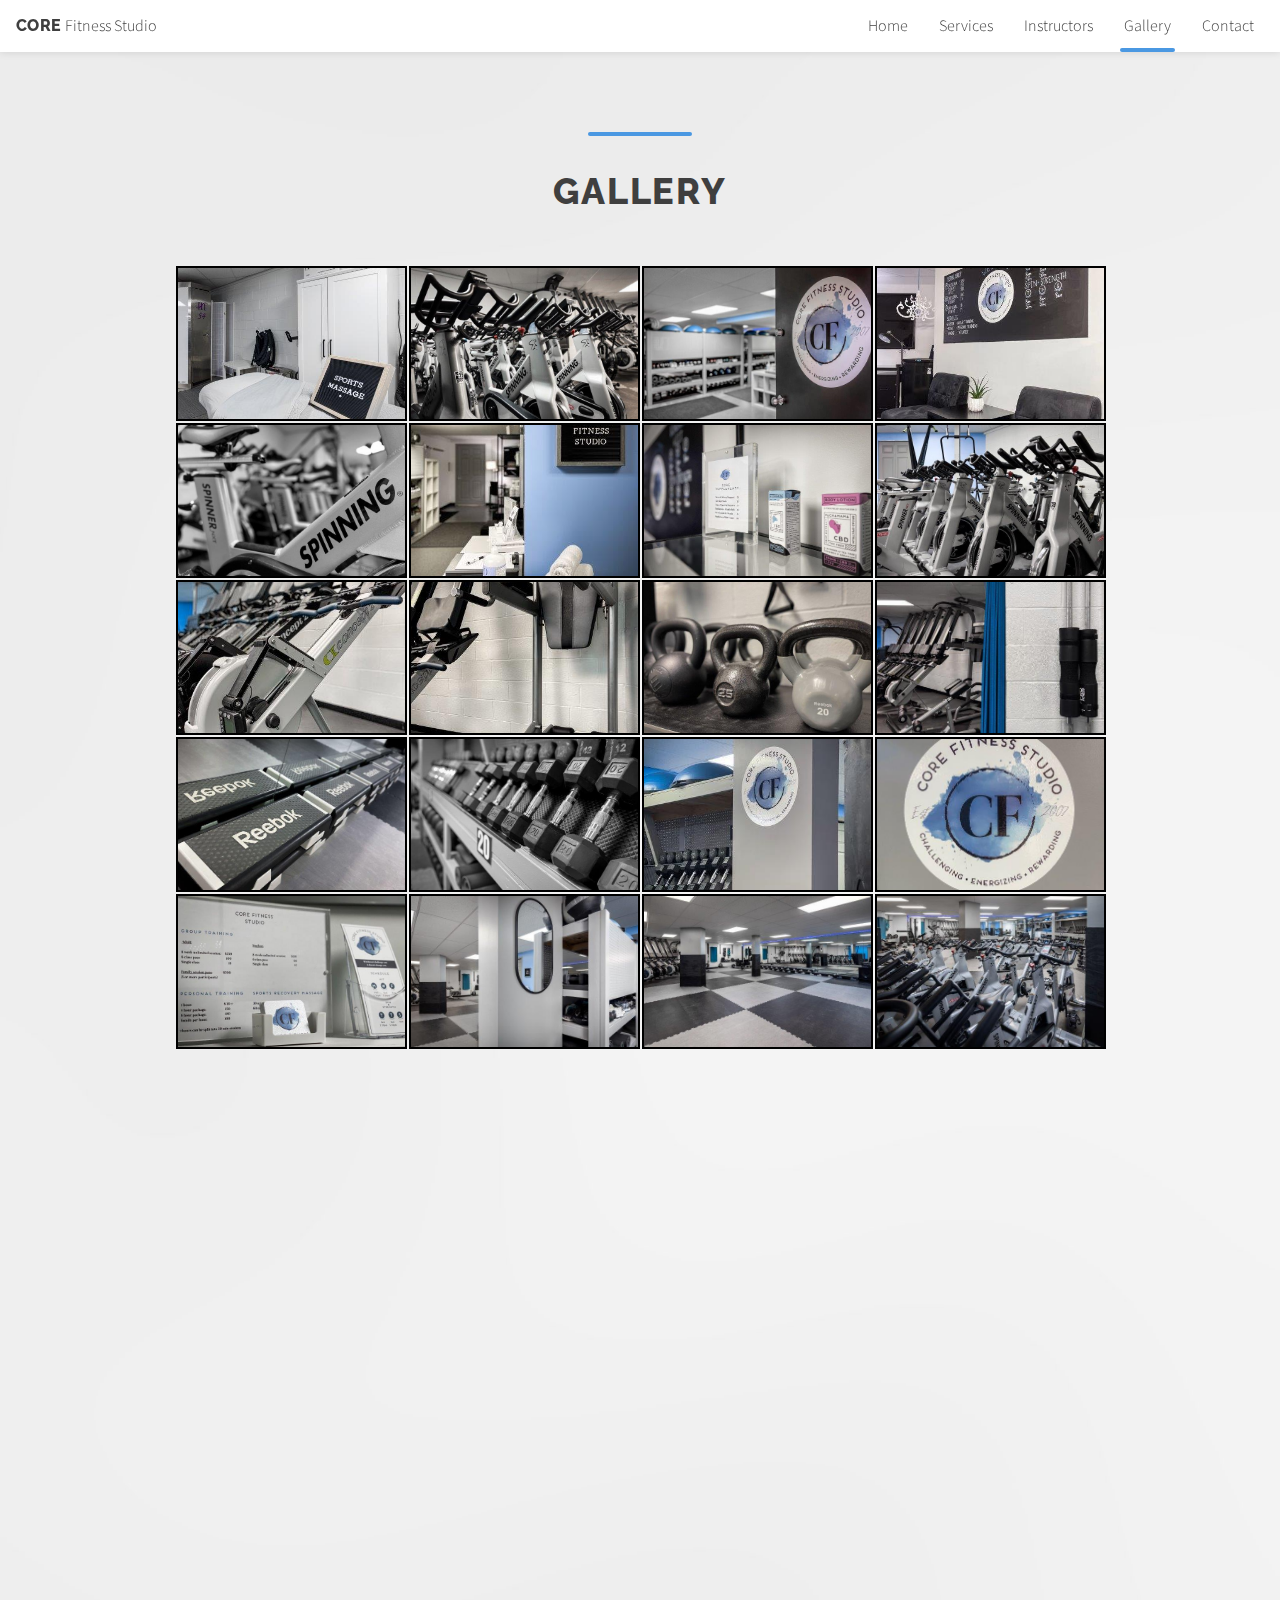
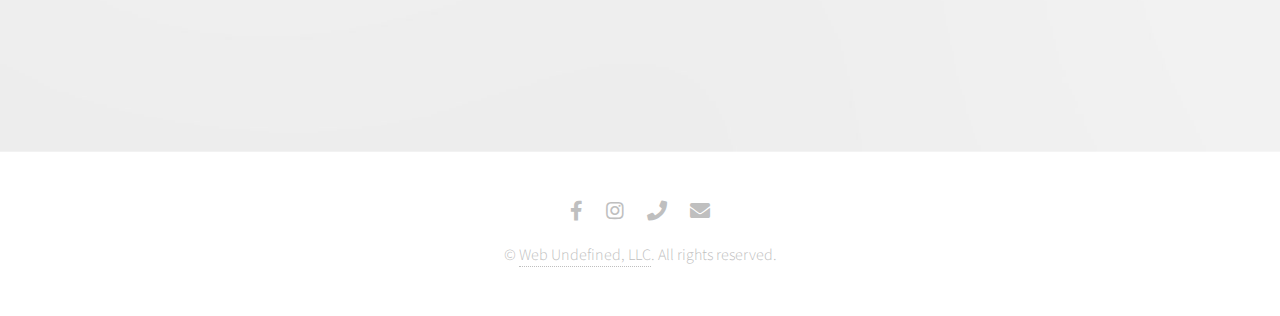
==== gallery.html @ 73e8471c "initial build" ====
<!DOCTYPE HTML>
<html>

<head>
	<title>Core Fitness Studio - Services</title>
	<meta charset="utf-8" />
	<meta name="viewport" content="width=device-width, initial-scale=1, user-scalable=no" />
	<link rel="stylesheet" href="assets/css/main.css" />
	<link rel="shortcut icon" type="image/png" href="images/tabIcon.png" />

	<!-- nanogallery2 -->
	<link href="assets/css/nanogallery2.min.css" rel="stylesheet" type="text/css">
</head>

<body class="is-preload">

	<!-- Wrapper -->
	<div id="wrapper">

		<!-- Header -->
		<header id="header">

			<!-- Logo -->
			<div class="logo">
				<a href="index.html"><strong>Core</strong> Fitness Studio</a>
			</div>

			<!-- Nav -->
			<nav id="nav">
				<ul>
					<li><a href="index.html">Home</a></li>
					<li><a href="services.html">Services</a></li>
					<li><a href="index.html#instructors" class="scrolly">Instructors</a></li>
					<li class="current"><a href="gallery.html">Gallery</a></li>
					<li><a href="index.html#contactScoll" class="scrolly">Contact</a></li>
				</ul>
			</nav>

		</header>

		<!-- Section -->
		<section class="main alt lessTop" id="first">
			<header>
				<h2>Gallery</h2>
			</header>
			<div class="inner">
				<div class="container " id="gallery">
					<div id="nanogallery2" data-nanogallery2='{
						  "thumbnailHeight":  ' auto', "thumbnailWidth" : 'auto' }'>
						<a href="images/massage1.jpg" data-ngThumb="images/thumbs/massage1thumb.jpg"></a>
						<a href="images/spin1.jpg" data-ngThumb="images/thumbs/spin1thumb.jpg"></a>
						<a href="images/pic1.jpg" data-ngThumb="images/thumbs/pic1thumb.jpg"></a>
						<a href="images/pic4.jpg" data-ngThumb="images/thumbs/pic4thumb.jpg"></a>
						<a href="images/pic5.jpg" data-ngThumb="images/thumbs/pic5thumb.jpg"></a>
						<a href="images/2.jpg" data-ngThumb="images/thumbs/2thumb.jpg"></a>
						<a href="images/3.jpg" data-ngThumb="images/thumbs/3thumb.jpg"></a>
						<a href="images/6.jpg" data-ngThumb="images/thumbs/6thumb.jpg"></a>
						<a href="images/7.jpg" data-ngThumb="images/thumbs/7thumb.jpg"></a>
						<a href="images/8.jpg" data-ngThumb="images/thumbs/8thumb.jpg"></a>
						<a href="images/9.jpg" data-ngThumb="images/thumbs/9thumb.jpg"></a>
						<a href="images/10.jpg" data-ngThumb="images/thumbs/10thumb.jpg"></a>
						<a href="images/11.jpg" data-ngThumb="images/thumbs/11thumb.jpg"></a>
						<a href="images/12.jpg" data-ngThumb="images/thumbs/12thumb.jpg"></a>
						<a href="images/13.jpg" data-ngThumb="images/thumbs/13thumb.jpg"></a>
						<a href="images/14.jpg" data-ngThumb="images/thumbs/14thumb.jpg"></a>
						<a href="images/15.jpg" data-ngThumb="images/thumbs/15thumb.jpg"></a>
						<a href="images/16.jpg" data-ngThumb="images/thumbs/16thumb.jpg"></a>
						<a href="images/17.jpg" data-ngThumb="images/thumbs/17thumb.jpg"></a>
						<a href="images/18.jpg" data-ngThumb="images/thumbs/18thumb.jpg"></a>
						<a href="images/19.jpg" data-ngThumb="images/thumbs/19thumb.jpg"></a>

						<a href="images/20.jpg" data-ngThumb="images/thumbs/20thumb.jpg"></a>
						<a href="images/21.jpg" data-ngThumb="images/thumbs/21thumb.jpg"></a>
						<a href="images/22.jpg" data-ngThumb="images/thumbs/22thumb.jpg"></a>
						<a href="images/23.jpg" data-ngThumb="images/thumbs/23thumb.jpg"></a>
						<a href="images/24.jpg" data-ngThumb="images/thumbs/24thumb.jpg"></a>
						<a href="images/25.jpg" data-ngThumb="images/thumbs/25thumb.jpg"></a>
						<a href="images/26.jpg" data-ngThumb="images/thumbs/26thumb.jpg"></a>
						<a href="images/27.jpg" data-ngThumb="images/thumbs/27thumb.jpg"></a>
						<a href="images/28.jpg" data-ngThumb="images/thumbs/28thumb.jpg"></a>
						<a href="images/29.jpg" data-ngThumb="images/thumbs/29thumb.jpg"></a>

						<a href="images/30.jpg" data-ngThumb="images/thumbs/30thumb.jpg"></a>
						<a href="images/31.jpg" data-ngThumb="images/thumbs/31thumb.jpg"></a>
						<a href="images/32.jpg" data-ngThumb="images/thumbs/32thumb.jpg"></a>
						<a href="images/33.jpg" data-ngThumb="images/thumbs/33thumb.jpg"></a>
						<a href="images/34.jpg" data-ngThumb="images/thumbs/34thumb.jpg"></a>
					</div>
				</div>
			</div>
		</section>

		<!-- Footer -->
		<footer id="footer">
			<ul class="icons">
				<li><a href="https://www.facebook.com/CoreFitnessoh-105194498382341"
						class="icon brands alt fa-facebook-f"><span class="label">Facebook</span></a></li>
				<li><a href="https://www.instagram.com/corefitness.oh/" class="icon brands alt fa-instagram"><span
							class="label">Instagram</span></a></li>
				<li><a href="tel:3307147379"
						onclick="ga('send', 'event', { eventCategory: 'Contact', eventAction: 'Call', eventLabel: 'Mobile Button'});"
						class="icon solid alt fa-phone"><span class="label">Phone</span></a></li>
				<li><a href="https://mail.google.com/mail/?view=cm&fs=1&to=corefitnessstudio@protonmail.com&su=Subject&body=Body"
						class="icon solid alt fa-envelope"><span class="label">Email</span></a></li>
			</ul>
			<p class="copyright">&copy; <a href="https://www.webundefined.com/">Web Undefined, LLC</a>. All rights
				reserved.</p>
		</footer>

	</div>

	<!-- Scripts -->
	<script src="assets/js/jquery.min.js"></script>
	<script src="assets/js/jquery.dropotron.min.js"></script>
	<script src="assets/js/jquery.scrollex.min.js"></script>
	<script src="assets/js/jquery.scrolly.min.js"></script>
	<script src="assets/js/browser.min.js"></script>
	<script src="assets/js/breakpoints.min.js"></script>
	<script src="assets/js/util.js"></script>
	<script src="assets/js/main.js"></script>
	<script type="text/javascript" src="assets/js/jquery.nanogallery2.min.js"></script>

</body>

</html>
---- assets/css/main.css ----
@import url(fontawesome-all.min.css);
@import url("https://fonts.googleapis.com/css?family=Raleway:800|Source+Sans+Pro:300,300i,600,600i");

html,
body,
div,
span,
applet,
object,
iframe,
h1,
h2,
h3,
h4,
h5,
h6,
p,
blockquote,
pre,
a,
abbr,
acronym,
address,
big,
cite,
code,
del,
dfn,
em,
img,
ins,
kbd,
q,
s,
samp,
small,
strike,
strong,
sub,
sup,
tt,
var,
b,
u,
i,
center,
dl,
dt,
dd,
ol,
ul,
li,
fieldset,
form,
label,
legend,
table,
caption,
tbody,
tfoot,
thead,
tr,
th,
td,
article,
aside,
canvas,
details,
embed,
figure,
figcaption,
footer,
header,
hgroup,
menu,
nav,
output,
ruby,
section,
summary,
time,
mark,
audio,
video {
    margin: 0;
    padding: 0;
    border: 0;
    font-size: 100%;
    font: inherit;
    vertical-align: baseline;
}

article,
aside,
details,
figcaption,
figure,
footer,
header,
hgroup,
menu,
nav,
section {
    display: block;
}

body {
    line-height: 1;
}

ol,
ul {
    list-style: none;
}

blockquote,
q {
    quotes: none;
}

blockquote:before,
blockquote:after,
q:before,
q:after {
    content: "";
    content: none;
}

table {
    border-collapse: collapse;
    border-spacing: 0;
}

body {
    -webkit-text-size-adjust: none;
}

mark {
    background-color: transparent;
    color: inherit;
}

input::-moz-focus-inner {
    border: 0;
    padding: 0;
}

input,
select,
textarea {
    -moz-appearance: none;
    -webkit-appearance: none;
    -ms-appearance: none;
    appearance: none;
}

/* Basic */

@-ms-viewport {
    width: device-width;
}

body {
    -ms-overflow-style: scrollbar;
}

@media screen and (max-width: 480px) {
    html,
    body {
        min-width: 320px;
        overflow-x: hidden;
    }
}

html {
    box-sizing: border-box;
}

*,
*:before,
*:after {
    box-sizing: inherit;
}

body {
    background-color: #3f3f3f !important;
}

body.is-preload *,
body.is-preload *:before,
body.is-preload *:after {
    -moz-animation: none !important;
    -webkit-animation: none !important;
    -ms-animation: none !important;
    animation: none !important;
    -moz-transition: none !important;
    -webkit-transition: none !important;
    -ms-transition: none !important;
    transition: none !important;
}

/* Type */

html {
    font-size: 16pt;
}

@media screen and (max-width: 1680px) {
    html {
        font-size: 13pt;
    }
}

@media screen and (max-width: 1280px) {
    html {
        font-size: 12pt;
    }
}

@media screen and (max-width: 736px) {
    html {
        font-size: 11pt;
    }
}

@media screen and (max-width: 360px) {
    html {
        font-size: 10.5pt;
    }
}

body {
    background-color: #ffffff;
    color: #3f3f3f;
}

body,
input,
select,
textarea {
    font-family: "Source Sans Pro", Helvetica, sans-serif;
    font-weight: 300;
    font-size: 1rem;
    line-height: 1.65;
}

a {
    -moz-transition: color 0.2s ease-in-out, border-color 0.2s ease-in-out,
        box-shadow 0.2s ease-in-out;
    -webkit-transition: color 0.2s ease-in-out, border-color 0.2s ease-in-out,
        box-shadow 0.2s ease-in-out;
    -ms-transition: color 0.2s ease-in-out, border-color 0.2s ease-in-out,
        box-shadow 0.2s ease-in-out;
    transition: color 0.2s ease-in-out, border-color 0.2s ease-in-out,
        box-shadow 0.2s ease-in-out;
    border-bottom: dotted 1px;
    text-decoration: none;
}

a:before,
a strong {
    -moz-transition: color 0.2s ease-in-out, border-color 0.2s ease-in-out,
        box-shadow 0.2s ease-in-out;
    -webkit-transition: color 0.2s ease-in-out, border-color 0.2s ease-in-out,
        box-shadow 0.2s ease-in-out;
    -ms-transition: color 0.2s ease-in-out, border-color 0.2s ease-in-out,
        box-shadow 0.2s ease-in-out;
    transition: color 0.2s ease-in-out, border-color 0.2s ease-in-out,
        box-shadow 0.2s ease-in-out;
}

a:hover {
    border-bottom-color: transparent;
}

a:hover:before,
a:hover strong {
    color: inherit !important;
}

strong,
b {
    font-weight: 600;
}

em,
i {
    font-style: italic;
}

p {
    margin: 0 0 2rem 0;
}

h1,
h2,
h3,
h4,
h5,
h6 {
    font-family: "Raleway", Helvetica, sans-serif;
    font-weight: 800;
    line-height: 1.5;
    margin: 0 0 1rem 0;
    text-transform: uppercase;
    letter-spacing: 0.05em;
}

h1 a,
h2 a,
h3 a,
h4 a,
h5 a,
h6 a {
    color: inherit;
    text-decoration: none;
}

h1 {
    font-size: 2.75rem;
    line-height: 1.3;
}

h2 {
    font-size: 2.25rem;
    line-height: 1.3;
}

h3 {
    font-size: 1.5rem;
}

h4 {
    font-size: 1.1rem;
}

h5 {
    font-size: 0.9rem;
}

h6 {
    font-size: 0.7rem;
}

@media screen and (max-width: 736px) {
    h1 {
        font-size: 2.25rem;
    }

    h2 {
        font-size: 1.5rem;
    }

    h3 {
        font-size: 1rem;
    }

    h4 {
        font-size: 0.9rem;
    }

    h5 {
        font-size: 0.8rem;
    }

    h6 {
        font-size: 0.7rem;
    }
}

sub {
    font-size: 0.8rem;
    position: relative;
    top: 0.5rem;
}

sup {
    font-size: 0.8rem;
    position: relative;
    top: -0.5rem;
}

blockquote {
    border-left: solid 4px;
    font-style: italic;
    margin: 0 0 2rem 0;
    padding: 0.5rem 0 0.5rem 2rem;
}

code {
    border-radius: 4px;
    border: solid 1px;
    font-family: "Courier New", monospace;
    font-size: 0.9rem;
    margin: 0 0.25rem;
    padding: 0.25rem 0.65rem;
}

pre {
    -webkit-overflow-scrolling: touch;
    font-family: "Courier New", monospace;
    font-size: 0.9rem;
    margin: 0 0 2rem 0;
}

pre code {
    display: block;
    line-height: 1.75;
    padding: 1rem 1.5rem;
    overflow-x: auto;
}

hr {
    border: 0;
    border-bottom: solid 1px;
    margin: 2rem 0;
}

hr.major {
    margin: 3rem 0;
}

.align-left {
    text-align: left;
}

.align-center {
    text-align: center;
}

.align-right {
    text-align: right;
}

input,
select,
textarea {
    color: #3f3f3f;
}

a {
    color: inherit;
}

a:hover {
    color: #4a98e2 !important;
}

strong,
b {
    color: #3f3f3f;
}

h1,
h2,
h3,
h4,
h5,
h6 {
    color: #3f3f3f;
}

blockquote {
    border-left-color: rgba(143, 143, 143, 0.25);
}

code {
    background: rgba(143, 143, 143, 0.075);
    border-color: rgba(143, 143, 143, 0.25);
}

hr {
    border-bottom-color: rgba(143, 143, 143, 0.25);
}

/* Row */

.row {
    display: flex;
    flex-wrap: wrap;
    box-sizing: border-box;
    align-items: stretch;
}

.row > * {
    box-sizing: border-box;
}

.row.gtr-uniform > * > :last-child {
    margin-bottom: 0;
}

.row.aln-left {
    justify-content: flex-start;
}

.row.aln-center {
    justify-content: center;
}

.row.aln-right {
    justify-content: flex-end;
}

.row.aln-top {
    align-items: flex-start;
}

.row.aln-middle {
    align-items: center;
}

.row.aln-bottom {
    align-items: flex-end;
}

.row > .imp {
    order: -1;
}

.row > .col-1 {
    width: 8.33333%;
}

.row > .off-1 {
    margin-left: 8.33333%;
}

.row > .col-2 {
    width: 16.66667%;
}

.row > .off-2 {
    margin-left: 16.66667%;
}

.row > .col-3 {
    width: 25%;
}

.row > .off-3 {
    margin-left: 25%;
}

.row > .col-4 {
    width: 33.33333%;
}

.row > .off-4 {
    margin-left: 33.33333%;
}

.row > .col-5 {
    width: 41.66667%;
}

.row > .off-5 {
    margin-left: 41.66667%;
}

.row > .col-6 {
    width: 50%;
}

.row > .off-6 {
    margin-left: 50%;
}

.row > .col-7 {
    width: 58.33333%;
}

.row > .off-7 {
    margin-left: 58.33333%;
}

.row > .col-8 {
    width: 66.66667%;
}

.row > .off-8 {
    margin-left: 66.66667%;
}

.row > .col-9 {
    width: 75%;
}

.row > .off-9 {
    margin-left: 75%;
}

.row > .col-10 {
    width: 83.33333%;
}

.row > .off-10 {
    margin-left: 83.33333%;
}

.row > .col-11 {
    width: 91.66667%;
}

.row > .off-11 {
    margin-left: 91.66667%;
}

.row > .col-12 {
    width: 100%;
}

.row > .off-12 {
    margin-left: 100%;
}

.row.gtr-0 {
    margin-top: 0;
    margin-left: 0rem;
}

.row.gtr-0 > * {
    padding: 0 0 0 0rem;
}

.row.gtr-0.gtr-uniform {
    margin-top: 0rem;
}

.row.gtr-0.gtr-uniform > * {
    padding-top: 0rem;
}

.row.gtr-25 {
    margin-top: 0;
    margin-left: -0.375rem;
}

.row.gtr-25 > * {
    padding: 0 0 0 0.375rem;
}

.row.gtr-25.gtr-uniform {
    margin-top: -0.375rem;
}

.row.gtr-25.gtr-uniform > * {
    padding-top: 0.375rem;
}

.row.gtr-50 {
    margin-top: 0;
    margin-left: -0.75rem;
}

.row.gtr-50 > * {
    padding: 0 0 0 0.75rem;
}

.row.gtr-50.gtr-uniform {
    margin-top: -0.75rem;
}

.row.gtr-50.gtr-uniform > * {
    padding-top: 0.75rem;
}

.row {
    margin-top: 0;
    margin-left: -1.5rem;
}

.row > * {
    padding: 0 0 0 1.5rem;
}

.row.gtr-uniform {
    margin-top: -1.5rem;
}

.row.gtr-uniform > * {
    padding-top: 1.5rem;
}

.row.gtr-150 {
    margin-top: 0;
    margin-left: -2.25rem;
}

.row.gtr-150 > * {
    padding: 0 0 0 2.25rem;
}

.row.gtr-150.gtr-uniform {
    margin-top: -2.25rem;
}

.row.gtr-150.gtr-uniform > * {
    padding-top: 2.25rem;
}

.row.gtr-200 {
    margin-top: 0;
    margin-left: -3rem;
}

.row.gtr-200 > * {
    padding: 0 0 0 3rem;
}

.row.gtr-200.gtr-uniform {
    margin-top: -3rem;
}

.row.gtr-200.gtr-uniform > * {
    padding-top: 3rem;
}

@media screen and (max-width: 1680px) {
    .row {
        display: flex;
        flex-wrap: wrap;
        box-sizing: border-box;
        align-items: stretch;
    }

    .row > * {
        box-sizing: border-box;
    }

    .row.gtr-uniform > * > :last-child {
        margin-bottom: 0;
    }

    .row.aln-left {
        justify-content: flex-start;
    }

    .row.aln-center {
        justify-content: center;
    }

    .row.aln-right {
        justify-content: flex-end;
    }

    .row.aln-top {
        align-items: flex-start;
    }

    .row.aln-middle {
        align-items: center;
    }

    .row.aln-bottom {
        align-items: flex-end;
    }

    .row > .imp-xlarge {
        order: -1;
    }

    .row > .col-1-xlarge {
        width: 8.33333%;
    }

    .row > .off-1-xlarge {
        margin-left: 8.33333%;
    }

    .row > .col-2-xlarge {
        width: 16.66667%;
    }

    .row > .off-2-xlarge {
        margin-left: 16.66667%;
    }

    .row > .col-3-xlarge {
        width: 25%;
    }

    .row > .off-3-xlarge {
        margin-left: 25%;
    }

    .row > .col-4-xlarge {
        width: 33.33333%;
    }

    .row > .off-4-xlarge {
        margin-left: 33.33333%;
    }

    .row > .col-5-xlarge {
        width: 41.66667%;
    }

    .row > .off-5-xlarge {
        margin-left: 41.66667%;
    }

    .row > .col-6-xlarge {
        width: 50%;
    }

    .row > .off-6-xlarge {
        margin-left: 50%;
    }

    .row > .col-7-xlarge {
        width: 58.33333%;
    }

    .row > .off-7-xlarge {
        margin-left: 58.33333%;
    }

    .row > .col-8-xlarge {
        width: 66.66667%;
    }

    .row > .off-8-xlarge {
        margin-left: 66.66667%;
    }

    .row > .col-9-xlarge {
        width: 75%;
    }

    .row > .off-9-xlarge {
        margin-left: 75%;
    }

    .row > .col-10-xlarge {
        width: 83.33333%;
    }

    .row > .off-10-xlarge {
        margin-left: 83.33333%;
    }

    .row > .col-11-xlarge {
        width: 91.66667%;
    }

    .row > .off-11-xlarge {
        margin-left: 91.66667%;
    }

    .row > .col-12-xlarge {
        width: 100%;
    }

    .row > .off-12-xlarge {
        margin-left: 100%;
    }

    .row.gtr-0 {
        margin-top: 0;
        margin-left: 0rem;
    }

    .row.gtr-0 > * {
        padding: 0 0 0 0rem;
    }

    .row.gtr-0.gtr-uniform {
        margin-top: 0rem;
    }

    .row.gtr-0.gtr-uniform > * {
        padding-top: 0rem;
    }

    .row.gtr-25 {
        margin-top: 0;
        margin-left: -0.375rem;
    }

    .row.gtr-25 > * {
        padding: 0 0 0 0.375rem;
    }

    .row.gtr-25.gtr-uniform {
        margin-top: -0.375rem;
    }

    .row.gtr-25.gtr-uniform > * {
        padding-top: 0.375rem;
    }

    .row.gtr-50 {
        margin-top: 0;
        margin-left: -0.75rem;
    }

    .row.gtr-50 > * {
        padding: 0 0 0 0.75rem;
    }

    .row.gtr-50.gtr-uniform {
        margin-top: -0.75rem;
    }

    .row.gtr-50.gtr-uniform > * {
        padding-top: 0.75rem;
    }

    .row {
        margin-top: 0;
        margin-left: -1.5rem;
    }

    .row > * {
        padding: 0 0 0 1.5rem;
    }

    .row.gtr-uniform {
        margin-top: -1.5rem;
    }

    .row.gtr-uniform > * {
        padding-top: 1.5rem;
    }

    .row.gtr-150 {
        margin-top: 0;
        margin-left: -2.25rem;
    }

    .row.gtr-150 > * {
        padding: 0 0 0 2.25rem;
    }

    .row.gtr-150.gtr-uniform {
        margin-top: -2.25rem;
    }

    .row.gtr-150.gtr-uniform > * {
        padding-top: 2.25rem;
    }

    .row.gtr-200 {
        margin-top: 0;
        margin-left: -3rem;
    }

    .row.gtr-200 > * {
        padding: 0 0 0 3rem;
    }

    .row.gtr-200.gtr-uniform {
        margin-top: -3rem;
    }

    .row.gtr-200.gtr-uniform > * {
        padding-top: 3rem;
    }
}

@media screen and (max-width: 1280px) {
    .row {
        display: flex;
        flex-wrap: wrap;
        box-sizing: border-box;
        align-items: stretch;
    }

    .row > * {
        box-sizing: border-box;
    }

    .row.gtr-uniform > * > :last-child {
        margin-bottom: 0;
    }

    .row.aln-left {
        justify-content: flex-start;
    }

    .row.aln-center {
        justify-content: center;
    }

    .row.aln-right {
        justify-content: flex-end;
    }

    .row.aln-top {
        align-items: flex-start;
    }

    .row.aln-middle {
        align-items: center;
    }

    .row.aln-bottom {
        align-items: flex-end;
    }

    .row > .imp-large {
        order: -1;
    }

    .row > .col-1-large {
        width: 8.33333%;
    }

    .row > .off-1-large {
        margin-left: 8.33333%;
    }

    .row > .col-2-large {
        width: 16.66667%;
    }

    .row > .off-2-large {
        margin-left: 16.66667%;
    }

    .row > .col-3-large {
        width: 25%;
    }

    .row > .off-3-large {
        margin-left: 25%;
    }

    .row > .col-4-large {
        width: 33.33333%;
    }

    .row > .off-4-large {
        margin-left: 33.33333%;
    }

    .row > .col-5-large {
        width: 41.66667%;
    }

    .row > .off-5-large {
        margin-left: 41.66667%;
    }

    .row > .col-6-large {
        width: 50%;
    }

    .row > .off-6-large {
        margin-left: 50%;
    }

    .row > .col-7-large {
        width: 58.33333%;
    }

    .row > .off-7-large {
        margin-left: 58.33333%;
    }

    .row > .col-8-large {
        width: 66.66667%;
    }

    .row > .off-8-large {
        margin-left: 66.66667%;
    }

    .row > .col-9-large {
        width: 75%;
    }

    .row > .off-9-large {
        margin-left: 75%;
    }

    .row > .col-10-large {
        width: 83.33333%;
    }

    .row > .off-10-large {
        margin-left: 83.33333%;
    }

    .row > .col-11-large {
        width: 91.66667%;
    }

    .row > .off-11-large {
        margin-left: 91.66667%;
    }

    .row > .col-12-large {
        width: 100%;
    }

    .row > .off-12-large {
        margin-left: 100%;
    }

    .row.gtr-0 {
        margin-top: 0;
        margin-left: 0rem;
    }

    .row.gtr-0 > * {
        padding: 0 0 0 0rem;
    }

    .row.gtr-0.gtr-uniform {
        margin-top: 0rem;
    }

    .row.gtr-0.gtr-uniform > * {
        padding-top: 0rem;
    }

    .row.gtr-25 {
        margin-top: 0;
        margin-left: -0.375rem;
    }

    .row.gtr-25 > * {
        padding: 0 0 0 0.375rem;
    }

    .row.gtr-25.gtr-uniform {
        margin-top: -0.375rem;
    }

    .row.gtr-25.gtr-uniform > * {
        padding-top: 0.375rem;
    }

    .row.gtr-50 {
        margin-top: 0;
        margin-left: -0.75rem;
    }

    .row.gtr-50 > * {
        padding: 0 0 0 0.75rem;
    }

    .row.gtr-50.gtr-uniform {
        margin-top: -0.75rem;
    }

    .row.gtr-50.gtr-uniform > * {
        padding-top: 0.75rem;
    }

    .row {
        margin-top: 0;
        margin-left: -1.5rem;
    }

    .row > * {
        padding: 0 0 0 1.5rem;
    }

    .row.gtr-uniform {
        margin-top: -1.5rem;
    }

    .row.gtr-uniform > * {
        padding-top: 1.5rem;
    }

    .row.gtr-150 {
        margin-top: 0;
        margin-left: -2.25rem;
    }

    .row.gtr-150 > * {
        padding: 0 0 0 2.25rem;
    }

    .row.gtr-150.gtr-uniform {
        margin-top: -2.25rem;
    }

    .row.gtr-150.gtr-uniform > * {
        padding-top: 2.25rem;
    }

    .row.gtr-200 {
        margin-top: 0;
        margin-left: -3rem;
    }

    .row.gtr-200 > * {
        padding: 0 0 0 3rem;
    }

    .row.gtr-200.gtr-uniform {
        margin-top: -3rem;
    }

    .row.gtr-200.gtr-uniform > * {
        padding-top: 3rem;
    }
}

@media screen and (max-width: 980px) {
    .row {
        display: flex;
        flex-wrap: wrap;
        box-sizing: border-box;
        align-items: stretch;
    }

    .row > * {
        box-sizing: border-box;
    }

    .row.gtr-uniform > * > :last-child {
        margin-bottom: 0;
    }

    .row.aln-left {
        justify-content: flex-start;
    }

    .row.aln-center {
        justify-content: center;
    }

    .row.aln-right {
        justify-content: flex-end;
    }

    .row.aln-top {
        align-items: flex-start;
    }

    .row.aln-middle {
        align-items: center;
    }

    .row.aln-bottom {
        align-items: flex-end;
    }

    .row > .imp-medium {
        order: -1;
    }

    .row > .col-1-medium {
        width: 8.33333%;
    }

    .row > .off-1-medium {
        margin-left: 8.33333%;
    }

    .row > .col-2-medium {
        width: 16.66667%;
    }

    .row > .off-2-medium {
        margin-left: 16.66667%;
    }

    .row > .col-3-medium {
        width: 25%;
    }

    .row > .off-3-medium {
        margin-left: 25%;
    }

    .row > .col-4-medium {
        width: 33.33333%;
    }

    .row > .off-4-medium {
        margin-left: 33.33333%;
    }

    .row > .col-5-medium {
        width: 41.66667%;
    }

    .row > .off-5-medium {
        margin-left: 41.66667%;
    }

    .row > .col-6-medium {
        width: 50%;
    }

    .row > .off-6-medium {
        margin-left: 50%;
    }

    .row > .col-7-medium {
        width: 58.33333%;
    }

    .row > .off-7-medium {
        margin-left: 58.33333%;
    }

    .row > .col-8-medium {
        width: 66.66667%;
    }

    .row > .off-8-medium {
        margin-left: 66.66667%;
    }

    .row > .col-9-medium {
        width: 75%;
    }

    .row > .off-9-medium {
        margin-left: 75%;
    }

    .row > .col-10-medium {
        width: 83.33333%;
    }

    .row > .off-10-medium {
        margin-left: 83.33333%;
    }

    .row > .col-11-medium {
        width: 91.66667%;
    }

    .row > .off-11-medium {
        margin-left: 91.66667%;
    }

    .row > .col-12-medium {
        width: 100%;
    }

    .row > .off-12-medium {
        margin-left: 100%;
    }

    .row.gtr-0 {
        margin-top: 0;
        margin-left: 0rem;
    }

    .row.gtr-0 > * {
        padding: 0 0 0 0rem;
    }

    .row.gtr-0.gtr-uniform {
        margin-top: 0rem;
    }

    .row.gtr-0.gtr-uniform > * {
        padding-top: 0rem;
    }

    .row.gtr-25 {
        margin-top: 0;
        margin-left: -0.375rem;
    }

    .row.gtr-25 > * {
        padding: 0 0 0 0.375rem;
    }

    .row.gtr-25.gtr-uniform {
        margin-top: -0.375rem;
    }

    .row.gtr-25.gtr-uniform > * {
        padding-top: 0.375rem;
    }

    .row.gtr-50 {
        margin-top: 0;
        margin-left: -0.75rem;
    }

    .row.gtr-50 > * {
        padding: 0 0 0 0.75rem;
    }

    .row.gtr-50.gtr-uniform {
        margin-top: -0.75rem;
    }

    .row.gtr-50.gtr-uniform > * {
        padding-top: 0.75rem;
    }

    .row {
        margin-top: 0;
        margin-left: -1.5rem;
    }

    .row > * {
        padding: 0 0 0 1.5rem;
    }

    .row.gtr-uniform {
        margin-top: -1.5rem;
    }

    .row.gtr-uniform > * {
        padding-top: 1.5rem;
    }

    .row.gtr-150 {
        margin-top: 0;
        margin-left: -2.25rem;
    }

    .row.gtr-150 > * {
        padding: 0 0 0 2.25rem;
    }

    .row.gtr-150.gtr-uniform {
        margin-top: -2.25rem;
    }

    .row.gtr-150.gtr-uniform > * {
        padding-top: 2.25rem;
    }

    .row.gtr-200 {
        margin-top: 0;
        margin-left: -3rem;
    }

    .row.gtr-200 > * {
        padding: 0 0 0 3rem;
    }

    .row.gtr-200.gtr-uniform {
        margin-top: -3rem;
    }

    .row.gtr-200.gtr-uniform > * {
        padding-top: 3rem;
    }
}

@media screen and (max-width: 736px) {
    .row {
        display: flex;
        flex-wrap: wrap;
        box-sizing: border-box;
        align-items: stretch;
    }

    .row > * {
        box-sizing: border-box;
    }

    .row.gtr-uniform > * > :last-child {
        margin-bottom: 0;
    }

    .row.aln-left {
        justify-content: flex-start;
    }

    .row.aln-center {
        justify-content: center;
    }

    .row.aln-right {
        justify-content: flex-end;
    }

    .row.aln-top {
        align-items: flex-start;
    }

    .row.aln-middle {
        align-items: center;
    }

    .row.aln-bottom {
        align-items: flex-end;
    }

    .row > .imp-small {
        order: -1;
    }

    .row > .col-1-small {
        width: 8.33333%;
    }

    .row > .off-1-small {
        margin-left: 8.33333%;
    }

    .row > .col-2-small {
        width: 16.66667%;
    }

    .row > .off-2-small {
        margin-left: 16.66667%;
    }

    .row > .col-3-small {
        width: 25%;
    }

    .row > .off-3-small {
        margin-left: 25%;
    }

    .row > .col-4-small {
        width: 33.33333%;
    }

    .row > .off-4-small {
        margin-left: 33.33333%;
    }

    .row > .col-5-small {
        width: 41.66667%;
    }

    .row > .off-5-small {
        margin-left: 41.66667%;
    }

    .row > .col-6-small {
        width: 50%;
    }

    .row > .off-6-small {
        margin-left: 50%;
    }

    .row > .col-7-small {
        width: 58.33333%;
    }

    .row > .off-7-small {
        margin-left: 58.33333%;
    }

    .row > .col-8-small {
        width: 66.66667%;
    }

    .row > .off-8-small {
        margin-left: 66.66667%;
    }

    .row > .col-9-small {
        width: 75%;
    }

    .row > .off-9-small {
        margin-left: 75%;
    }

    .row > .col-10-small {
        width: 83.33333%;
    }

    .row > .off-10-small {
        margin-left: 83.33333%;
    }

    .row > .col-11-small {
        width: 91.66667%;
    }

    .row > .off-11-small {
        margin-left: 91.66667%;
    }

    .row > .col-12-small {
        width: 100%;
    }

    .row > .off-12-small {
        margin-left: 100%;
    }

    .row.gtr-0 {
        margin-top: 0;
        margin-left: 0rem;
    }

    .row.gtr-0 > * {
        padding: 0 0 0 0rem;
    }

    .row.gtr-0.gtr-uniform {
        margin-top: 0rem;
    }

    .row.gtr-0.gtr-uniform > * {
        padding-top: 0rem;
    }

    .row.gtr-25 {
        margin-top: 0;
        margin-left: -0.375rem;
    }

    .row.gtr-25 > * {
        padding: 0 0 0 0.375rem;
    }

    .row.gtr-25.gtr-uniform {
        margin-top: -0.375rem;
    }

    .row.gtr-25.gtr-uniform > * {
        padding-top: 0.375rem;
    }

    .row.gtr-50 {
        margin-top: 0;
        margin-left: -0.75rem;
    }

    .row.gtr-50 > * {
        padding: 0 0 0 0.75rem;
    }

    .row.gtr-50.gtr-uniform {
        margin-top: -0.75rem;
    }

    .row.gtr-50.gtr-uniform > * {
        padding-top: 0.75rem;
    }

    .row {
        margin-top: 0;
        margin-left: -1.5rem;
    }

    .row > * {
        padding: 0 0 0 1.5rem;
    }

    .row.gtr-uniform {
        margin-top: -1.5rem;
    }

    .row.gtr-uniform > * {
        padding-top: 1.5rem;
    }

    .row.gtr-150 {
        margin-top: 0;
        margin-left: -2.25rem;
    }

    .row.gtr-150 > * {
        padding: 0 0 0 2.25rem;
    }

    .row.gtr-150.gtr-uniform {
        margin-top: -2.25rem;
    }

    .row.gtr-150.gtr-uniform > * {
        padding-top: 2.25rem;
    }

    .row.gtr-200 {
        margin-top: 0;
        margin-left: -3rem;
    }

    .row.gtr-200 > * {
        padding: 0 0 0 3rem;
    }

    .row.gtr-200.gtr-uniform {
        margin-top: -3rem;
    }

    .row.gtr-200.gtr-uniform > * {
        padding-top: 3rem;
    }
}

@media screen and (max-width: 480px) {
    .row {
        display: flex;
        flex-wrap: wrap;
        box-sizing: border-box;
        align-items: stretch;
    }

    .row > * {
        box-sizing: border-box;
    }

    .row.gtr-uniform > * > :last-child {
        margin-bottom: 0;
    }

    .row.aln-left {
        justify-content: flex-start;
    }

    .row.aln-center {
        justify-content: center;
    }

    .row.aln-right {
        justify-content: flex-end;
    }

    .row.aln-top {
        align-items: flex-start;
    }

    .row.aln-middle {
        align-items: center;
    }

    .row.aln-bottom {
        align-items: flex-end;
    }

    .row > .imp-xsmall {
        order: -1;
    }

    .row > .col-1-xsmall {
        width: 8.33333%;
    }

    .row > .off-1-xsmall {
        margin-left: 8.33333%;
    }

    .row > .col-2-xsmall {
        width: 16.66667%;
    }

    .row > .off-2-xsmall {
        margin-left: 16.66667%;
    }

    .row > .col-3-xsmall {
        width: 25%;
    }

    .row > .off-3-xsmall {
        margin-left: 25%;
    }

    .row > .col-4-xsmall {
        width: 33.33333%;
    }

    .row > .off-4-xsmall {
        margin-left: 33.33333%;
    }

    .row > .col-5-xsmall {
        width: 41.66667%;
    }

    .row > .off-5-xsmall {
        margin-left: 41.66667%;
    }

    .row > .col-6-xsmall {
        width: 50%;
    }

    .row > .off-6-xsmall {
        margin-left: 50%;
    }

    .row > .col-7-xsmall {
        width: 58.33333%;
    }

    .row > .off-7-xsmall {
        margin-left: 58.33333%;
    }

    .row > .col-8-xsmall {
        width: 66.66667%;
    }

    .row > .off-8-xsmall {
        margin-left: 66.66667%;
    }

    .row > .col-9-xsmall {
        width: 75%;
    }

    .row > .off-9-xsmall {
        margin-left: 75%;
    }

    .row > .col-10-xsmall {
        width: 83.33333%;
    }

    .row > .off-10-xsmall {
        margin-left: 83.33333%;
    }

    .row > .col-11-xsmall {
        width: 91.66667%;
    }

    .row > .off-11-xsmall {
        margin-left: 91.66667%;
    }

    .row > .col-12-xsmall {
        width: 100%;
    }

    .row > .off-12-xsmall {
        margin-left: 100%;
    }

    .row.gtr-0 {
        margin-top: 0;
        margin-left: 0rem;
    }

    .row.gtr-0 > * {
        padding: 0 0 0 0rem;
    }

    .row.gtr-0.gtr-uniform {
        margin-top: 0rem;
    }

    .row.gtr-0.gtr-uniform > * {
        padding-top: 0rem;
    }

    .row.gtr-25 {
        margin-top: 0;
        margin-left: -0.375rem;
    }

    .row.gtr-25 > * {
        padding: 0 0 0 0.375rem;
    }

    .row.gtr-25.gtr-uniform {
        margin-top: -0.375rem;
    }

    .row.gtr-25.gtr-uniform > * {
        padding-top: 0.375rem;
    }

    .row.gtr-50 {
        margin-top: 0;
        margin-left: -0.75rem;
    }

    .row.gtr-50 > * {
        padding: 0 0 0 0.75rem;
    }

    .row.gtr-50.gtr-uniform {
        margin-top: -0.75rem;
    }

    .row.gtr-50.gtr-uniform > * {
        padding-top: 0.75rem;
    }

    .row {
        margin-top: 0;
        margin-left: -1.5rem;
    }

    .row > * {
        padding: 0 0 0 1.5rem;
    }

    .row.gtr-uniform {
        margin-top: -1.5rem;
    }

    .row.gtr-uniform > * {
        padding-top: 1.5rem;
    }

    .row.gtr-150 {
        margin-top: 0;
        margin-left: -2.25rem;
    }

    .row.gtr-150 > * {
        padding: 0 0 0 2.25rem;
    }

    .row.gtr-150.gtr-uniform {
        margin-top: -2.25rem;
    }

    .row.gtr-150.gtr-uniform > * {
        padding-top: 2.25rem;
    }

    .row.gtr-200 {
        margin-top: 0;
        margin-left: -3rem;
    }

    .row.gtr-200 > * {
        padding: 0 0 0 3rem;
    }

    .row.gtr-200.gtr-uniform {
        margin-top: -3rem;
    }

    .row.gtr-200.gtr-uniform > * {
        padding-top: 3rem;
    }
}

@media screen and (max-width: 360px) {
    .row {
        display: flex;
        flex-wrap: wrap;
        box-sizing: border-box;
        align-items: stretch;
    }

    .row > * {
        box-sizing: border-box;
    }

    .row.gtr-uniform > * > :last-child {
        margin-bottom: 0;
    }

    .row.aln-left {
        justify-content: flex-start;
    }

    .row.aln-center {
        justify-content: center;
    }

    .row.aln-right {
        justify-content: flex-end;
    }

    .row.aln-top {
        align-items: flex-start;
    }

    .row.aln-middle {
        align-items: center;
    }

    .row.aln-bottom {
        align-items: flex-end;
    }

    .row > .imp-xxsmall {
        order: -1;
    }

    .row > .col-1-xxsmall {
        width: 8.33333%;
    }

    .row > .off-1-xxsmall {
        margin-left: 8.33333%;
    }

    .row > .col-2-xxsmall {
        width: 16.66667%;
    }

    .row > .off-2-xxsmall {
        margin-left: 16.66667%;
    }

    .row > .col-3-xxsmall {
        width: 25%;
    }

    .row > .off-3-xxsmall {
        margin-left: 25%;
    }

    .row > .col-4-xxsmall {
        width: 33.33333%;
    }

    .row > .off-4-xxsmall {
        margin-left: 33.33333%;
    }

    .row > .col-5-xxsmall {
        width: 41.66667%;
    }

    .row > .off-5-xxsmall {
        margin-left: 41.66667%;
    }

    .row > .col-6-xxsmall {
        width: 50%;
    }

    .row > .off-6-xxsmall {
        margin-left: 50%;
    }

    .row > .col-7-xxsmall {
        width: 58.33333%;
    }

    .row > .off-7-xxsmall {
        margin-left: 58.33333%;
    }

    .row > .col-8-xxsmall {
        width: 66.66667%;
    }

    .row > .off-8-xxsmall {
        margin-left: 66.66667%;
    }

    .row > .col-9-xxsmall {
        width: 75%;
    }

    .row > .off-9-xxsmall {
        margin-left: 75%;
    }

    .row > .col-10-xxsmall {
        width: 83.33333%;
    }

    .row > .off-10-xxsmall {
        margin-left: 83.33333%;
    }

    .row > .col-11-xxsmall {
        width: 91.66667%;
    }

    .row > .off-11-xxsmall {
        margin-left: 91.66667%;
    }

    .row > .col-12-xxsmall {
        width: 100%;
    }

    .row > .off-12-xxsmall {
        margin-left: 100%;
    }

    .row.gtr-0 {
        margin-top: 0;
        margin-left: 0rem;
    }

    .row.gtr-0 > * {
        padding: 0 0 0 0rem;
    }

    .row.gtr-0.gtr-uniform {
        margin-top: 0rem;
    }

    .row.gtr-0.gtr-uniform > * {
        padding-top: 0rem;
    }

    .row.gtr-25 {
        margin-top: 0;
        margin-left: -0.375rem;
    }

    .row.gtr-25 > * {
        padding: 0 0 0 0.375rem;
    }

    .row.gtr-25.gtr-uniform {
        margin-top: -0.375rem;
    }

    .row.gtr-25.gtr-uniform > * {
        padding-top: 0.375rem;
    }

    .row.gtr-50 {
        margin-top: 0;
        margin-left: -0.75rem;
    }

    .row.gtr-50 > * {
        padding: 0 0 0 0.75rem;
    }

    .row.gtr-50.gtr-uniform {
        margin-top: -0.75rem;
    }

    .row.gtr-50.gtr-uniform > * {
        padding-top: 0.75rem;
    }

    .row {
        margin-top: 0;
        margin-left: -1.5rem;
    }

    .row > * {
        padding: 0 0 0 1.5rem;
    }

    .row.gtr-uniform {
        margin-top: -1.5rem;
    }

    .row.gtr-uniform > * {
        padding-top: 1.5rem;
    }

    .row.gtr-150 {
        margin-top: 0;
        margin-left: -2.25rem;
    }

    .row.gtr-150 > * {
        padding: 0 0 0 2.25rem;
    }

    .row.gtr-150.gtr-uniform {
        margin-top: -2.25rem;
    }

    .row.gtr-150.gtr-uniform > * {
        padding-top: 2.25rem;
    }

    .row.gtr-200 {
        margin-top: 0;
        margin-left: -3rem;
    }

    .row.gtr-200 > * {
        padding: 0 0 0 3rem;
    }

    .row.gtr-200.gtr-uniform {
        margin-top: -3rem;
    }

    .row.gtr-200.gtr-uniform > * {
        padding-top: 3rem;
    }
}

/* Box */

.box {
    border-radius: 4px;
    border: solid 1px;
    margin-bottom: 2rem;
    padding: 1.5rem;
}

.box > :last-child,
.box > :last-child > :last-child,
.box > :last-child > :last-child > :last-child {
    margin-bottom: 0;
}

.box.alt {
    border: 0;
    border-radius: 0;
    padding: 0;
}

.box {
    border-color: rgba(143, 143, 143, 0.25);
}

/* Button */

input[type="submit"],
input[type="reset"],
input[type="button"],
button,
.button {
    -moz-appearance: none;
    -webkit-appearance: none;
    -ms-appearance: none;
    appearance: none;
    -moz-transition: background-color 0.2s ease-in-out, color 0.2s ease-in-out;
    -webkit-transition: background-color 0.2s ease-in-out,
        color 0.2s ease-in-out;
    -ms-transition: background-color 0.2s ease-in-out, color 0.2s ease-in-out;
    transition: background-color 0.2s ease-in-out, color 0.2s ease-in-out;
    border-radius: 4px;
    border: 0;
    cursor: pointer;
    display: inline-block;
    font-family: "Raleway", Helvetica, sans-serif;
    font-weight: 800;
    font-size: 0.75rem;
    height: 3rem;
    line-height: 3.075rem;
    padding: 0 2.5rem;
    text-align: center;
    text-decoration: none;
    white-space: nowrap;
    text-transform: uppercase;
    letter-spacing: 0.025rem;
}

input[type="submit"].next,
input[type="reset"].next,
input[type="button"].next,
button.next,
.button.next {
    text-decoration: none;
}

input[type="submit"].next:before,
input[type="reset"].next:before,
input[type="button"].next:before,
button.next:before,
.button.next:before {
    -moz-osx-font-smoothing: grayscale;
    -webkit-font-smoothing: antialiased;
    display: inline-block;
    font-style: normal;
    font-variant: normal;
    text-rendering: auto;
    line-height: 1;
    text-transform: none !important;
    font-family: "Font Awesome 5 Free";
    font-weight: 900;
}

input[type="submit"].next:before,
input[type="reset"].next:before,
input[type="button"].next:before,
button.next:before,
.button.next:before {
    content: "\f30b";
    float: right;
    line-height: inherit;
    margin: 0 -0.25rem 0 0.5rem;
}

input[type="submit"].icon:before,
input[type="reset"].icon:before,
input[type="button"].icon:before,
button.icon:before,
.button.icon:before {
    font-size: 0.7rem;
    margin-right: 0.5rem;
    margin-left: -0.25rem;
}

input[type="submit"].fit,
input[type="reset"].fit,
input[type="button"].fit,
button.fit,
.button.fit {
    width: 100%;
}

input[type="submit"].small,
input[type="reset"].small,
input[type="button"].small,
button.small,
.button.small {
    font-size: 0.6rem;
    height: 2.25rem;
    line-height: 2.30625rem;
    padding: 0 1.5rem;
}

input[type="submit"].large,
input[type="reset"].large,
input[type="button"].large,
button.large,
.button.large {
    font-size: 1rem;
    height: 3.75rem;
    line-height: 3.84375rem;
    padding: 0 2.5rem;
}

input[type="submit"].disabled,
input[type="submit"]:disabled,
input[type="reset"].disabled,
input[type="reset"]:disabled,
input[type="button"].disabled,
input[type="button"]:disabled,
button.disabled,
button:disabled,
.button.disabled,
.button:disabled {
    pointer-events: none;
    opacity: 0.25;
}

input[type="submit"],
input[type="reset"],
input[type="button"],
button,
.button {
    background-color: #4a98e2;
    color: #ffffff !important;
}

input[type="submit"]:hover,
input[type="reset"]:hover,
input[type="button"]:hover,
button:hover,
.button:hover {
    background-color: #60a5e6;
    color: #ffffff !important;
}

input[type="submit"]:active,
input[type="reset"]:active,
input[type="button"]:active,
button:active,
.button:active {
    background-color: #348bde;
}

input[type="submit"].alt,
input[type="reset"].alt,
input[type="button"].alt,
button.alt,
.button.alt {
    background-color: transparent;
    box-shadow: inset 0 0 0 2px rgba(143, 143, 143, 0.25);
    color: #3f3f3f !important;
}

input[type="submit"].alt:hover,
input[type="reset"].alt:hover,
input[type="button"].alt:hover,
button.alt:hover,
.button.alt:hover {
    background-color: rgba(143, 143, 143, 0.075);
}

input[type="submit"].alt.icon:before,
input[type="reset"].alt.icon:before,
input[type="button"].alt.icon:before,
button.alt.icon:before,
.button.alt.icon:before {
    color: #bfbfbf;
}

/* Form */

form {
    margin: 0 0 2rem 0;
}

form > :last-child {
    margin-bottom: 0;
}

form > .fields {
    display: -moz-flex;
    display: -webkit-flex;
    display: -ms-flex;
    display: flex;
    -moz-flex-wrap: wrap;
    -webkit-flex-wrap: wrap;
    -ms-flex-wrap: wrap;
    flex-wrap: wrap;
    width: calc(100% + 3rem);
    margin: -1.5rem 0 2rem -1.5rem;
}

form > .fields > .field {
    -moz-flex-grow: 0;
    -webkit-flex-grow: 0;
    -ms-flex-grow: 0;
    flex-grow: 0;
    -moz-flex-shrink: 0;
    -webkit-flex-shrink: 0;
    -ms-flex-shrink: 0;
    flex-shrink: 0;
    padding: 1.5rem 0 0 1.5rem;
    width: calc(100% - 1.5rem);
}

form > .fields > .field.half {
    width: calc(50% - 0.75rem);
}

form > .fields > .field.third {
    width: calc(100% / 3 - 0.5rem);
}

form > .fields > .field.quarter {
    width: calc(25% - 0.375rem);
}

@media screen and (max-width: 480px) {
    form > .fields {
        width: calc(100% + 3rem);
        margin: -1.5rem 0 2rem -1.5rem;
    }

    form > .fields > .field {
        padding: 1.5rem 0 0 1.5rem;
        width: calc(100% - 1.5rem);
    }

    form > .fields > .field.half {
        width: calc(100% - 1.5rem);
    }

    form > .fields > .field.third {
        width: calc(100% - 1.5rem);
    }

    form > .fields > .field.quarter {
        width: calc(100% - 1.5rem);
    }
}

label {
    display: block;
    font-size: 0.9rem;
    font-weight: 600;
    margin: 0 0 1rem 0;
}

input[type="text"],
input[type="password"],
input[type="email"],
select,
textarea {
    -moz-appearance: none;
    -webkit-appearance: none;
    -ms-appearance: none;
    appearance: none;
    border-radius: 4px;
    border: none;
    border: solid 1px;
    color: inherit;
    display: block;
    outline: 0;
    padding: 0 1rem;
    text-decoration: none;
    width: 100%;
}

input[type="text"]:invalid,
input[type="password"]:invalid,
input[type="email"]:invalid,
select:invalid,
textarea:invalid {
    box-shadow: none;
}

select {
    background-size: 1.25rem;
    background-repeat: no-repeat;
    background-position: calc(100% - 1rem) center;
    height: 3rem;
    padding-right: 3rem;
    text-overflow: ellipsis;
}

select:focus::-ms-value {
    background-color: transparent;
}

select::-ms-expand {
    display: none;
}

input[type="text"],
input[type="password"],
input[type="email"],
select {
    height: 3rem;
}

textarea {
    padding: 0.75rem 1rem;
}

input[type="checkbox"],
input[type="radio"] {
    -moz-appearance: none;
    -webkit-appearance: none;
    -ms-appearance: none;
    appearance: none;
    display: block;
    float: left;
    margin-right: -2rem;
    opacity: 0;
    width: 1rem;
    z-index: -1;
}

input[type="checkbox"] + label,
input[type="radio"] + label {
    text-decoration: none;
    cursor: pointer;
    display: inline-block;
    font-size: 1rem;
    font-weight: 300;
    padding-left: 2.55rem;
    padding-right: 0.75rem;
    position: relative;
}

input[type="checkbox"] + label:before,
input[type="radio"] + label:before {
    -moz-osx-font-smoothing: grayscale;
    -webkit-font-smoothing: antialiased;
    display: inline-block;
    font-style: normal;
    font-variant: normal;
    text-rendering: auto;
    line-height: 1;
    text-transform: none !important;
    font-family: "Font Awesome 5 Free";
    font-weight: 900;
}

input[type="checkbox"] + label:before,
input[type="radio"] + label:before {
    border-radius: 4px;
    border: solid 1px;
    content: "";
    display: inline-block;
    font-size: 0.8rem;
    height: 1.8rem;
    left: 0;
    line-height: 1.725rem;
    position: absolute;
    text-align: center;
    top: 0;
    width: 1.8rem;
}

input[type="checkbox"]:checked + label:before,
input[type="radio"]:checked + label:before {
    content: "\f00c";
}

input[type="checkbox"] + label:before {
    border-radius: 4px;
}

input[type="radio"] + label:before {
    border-radius: 100%;
}

::-webkit-input-placeholder {
    opacity: 1;
}

:-moz-placeholder {
    opacity: 1;
}

::-moz-placeholder {
    opacity: 1;
}

:-ms-input-placeholder {
    opacity: 1;
}

label {
    color: #3f3f3f;
}

input[type="text"],
input[type="password"],
input[type="email"],
select,
textarea {
    border-color: rgba(143, 143, 143, 0.25);
}

input[type="text"]:focus,
input[type="password"]:focus,
input[type="email"]:focus,
select:focus,
textarea:focus {
    border-color: #4a98e2;
    box-shadow: 0 0 0 1px #4a98e2;
}

select {
    background-image: url("data:image/svg+xml;charset=utf8,%3Csvg xmlns='http://www.w3.org/2000/svg' width='40' height='40' preserveAspectRatio='none' viewBox='0 0 40 40'%3E%3Cpath d='M9.4,12.3l10.4,10.4l10.4-10.4c0.2-0.2,0.5-0.4,0.9-0.4c0.3,0,0.6,0.1,0.9,0.4l3.3,3.3c0.2,0.2,0.4,0.5,0.4,0.9 c0,0.4-0.1,0.6-0.4,0.9L20.7,31.9c-0.2,0.2-0.5,0.4-0.9,0.4c-0.3,0-0.6-0.1-0.9-0.4L4.3,17.3c-0.2-0.2-0.4-0.5-0.4-0.9 c0-0.4,0.1-0.6,0.4-0.9l3.3-3.3c0.2-0.2,0.5-0.4,0.9-0.4S9.1,12.1,9.4,12.3z' fill='rgba(143, 143, 143, 0.25)' /%3E%3C/svg%3E");
}

select option {
    color: #3f3f3f;
    background: #ffffff;
}

input[type="checkbox"] + label,
input[type="radio"] + label {
    color: #3f3f3f;
}

input[type="checkbox"] + label:before,
input[type="radio"] + label:before {
    border-color: rgba(143, 143, 143, 0.25);
}

input[type="checkbox"]:checked + label:before,
input[type="radio"]:checked + label:before {
    background-color: #4a98e2;
    border-color: #4a98e2;
    box-shadow: 0 0 0 1px #4a98e2;
    color: #ffffff;
}

input[type="checkbox"]:focus + label:before,
input[type="radio"]:focus + label:before {
    border-color: #4a98e2;
    box-shadow: 0 0 0 1px #4a98e2;
}

::-webkit-input-placeholder {
    color: #bfbfbf !important;
}

:-moz-placeholder {
    color: #bfbfbf !important;
}

::-moz-placeholder {
    color: #bfbfbf !important;
}

:-ms-input-placeholder {
    color: #bfbfbf !important;
}

.formerize-placeholder {
    color: #bfbfbf !important;
}

/* Icon */

.icon {
    text-decoration: none;
    border-bottom: none;
    position: relative;
}

.icon:before {
    -moz-osx-font-smoothing: grayscale;
    -webkit-font-smoothing: antialiased;
    display: inline-block;
    font-style: normal;
    font-variant: normal;
    text-rendering: auto;
    line-height: 1;
    text-transform: none !important;
    font-family: "Font Awesome 5 Free";
    font-weight: 400;
}

.icon.solid:before {
    font-weight: 900;
}

.icon.brands:before {
    font-family: "Font Awesome 5 Brands";
}

.icon > .label {
    display: none;
}

/* Image */

.image {
    display: inline-block;
    position: relative;
    border-radius: 4px;
    border: 0;
}

.image[data-position] img {
    -moz-object-fit: cover;
    -webkit-object-fit: cover;
    -ms-object-fit: cover;
    object-fit: cover;
    display: block;
    position: absolute;
    top: 0;
    left: 0;
    width: 100%;
    height: 100%;
}

.image[data-position="top left"] img {
    -moz-object-position: top left;
    -webkit-object-position: top left;
    -ms-object-position: top left;
    object-position: top left;
}

.image[data-position="top"] img {
    -moz-object-position: top;
    -webkit-object-position: top;
    -ms-object-position: top;
    object-position: top;
}

.image[data-position="top right"] img {
    -moz-object-position: top right;
    -webkit-object-position: top right;
    -ms-object-position: top right;
    object-position: top right;
}

.image[data-position="right"] img {
    -moz-object-position: right;
    -webkit-object-position: right;
    -ms-object-position: right;
    object-position: right;
}

.image[data-position="bottom right"] img {
    -moz-object-position: bottom right;
    -webkit-object-position: bottom right;
    -ms-object-position: bottom right;
    object-position: bottom right;
}

.image[data-position="bottom"] img {
    -moz-object-position: bottom;
    -webkit-object-position: bottom;
    -ms-object-position: bottom;
    object-position: bottom;
}

.image[data-position="bottom left"] img {
    -moz-object-position: bottom left;
    -webkit-object-position: bottom left;
    -ms-object-position: bottom left;
    object-position: bottom left;
}

.image[data-position="left"] img {
    -moz-object-position: left;
    -webkit-object-position: left;
    -ms-object-position: left;
    object-position: left;
}

.image[data-position="center"] img {
    -moz-object-position: center;
    -webkit-object-position: center;
    -ms-object-position: center;
    object-position: center;
}

.image[data-position="25% 25%"] img {
    -moz-object-position: 25% 25%;
    -webkit-object-position: 25% 25%;
    -ms-object-position: 25% 25%;
    object-position: 25% 25%;
}

.image[data-position="75% 25%"] img {
    -moz-object-position: 75% 25%;
    -webkit-object-position: 75% 25%;
    -ms-object-position: 75% 25%;
    object-position: 75% 25%;
}

.image[data-position="75% 75%"] img {
    -moz-object-position: 75% 75%;
    -webkit-object-position: 75% 75%;
    -ms-object-position: 75% 75%;
    object-position: 75% 75%;
}

.image[data-position="25% 75%"] img {
    -moz-object-position: 25% 75%;
    -webkit-object-position: 25% 75%;
    -ms-object-position: 25% 75%;
    object-position: 25% 75%;
}

.image img {
    display: block;
    border-radius: 4px;
}

.image.left,
.image.right {
    max-width: 40%;
}

.image.left img,
.image.right img {
    width: 100%;
}

.image.left {
    float: left;
    margin: 0 1.5rem 1rem 0;
    top: 0.25rem;
}

.image.right {
    float: right;
    margin: 0 0 1rem 1.5rem;
    top: 0.25rem;
}

.image.fit {
    display: block;
    margin: 0 0 2rem 0;
    width: 100%;
}

.image.fit img {
    width: 100%;
}

.image.main {
    display: block;
    margin: 0 0 3rem 0;
    width: 100%;
}

.image.main img {
    width: 100%;
}

a.image {
    overflow: hidden;
}

a.image img {
    -moz-transition: -moz-transform 0.2s ease;
    -webkit-transition: -webkit-transform 0.2s ease;
    -ms-transition: -ms-transform 0.2s ease;
    transition: transform 0.2s ease;
}

a.image:hover img {
    -moz-transform: scale(1.075);
    -webkit-transform: scale(1.075);
    -ms-transform: scale(1.075);
    transform: scale(1.075);
}

/* List */

ol {
    list-style: decimal;
    margin: 0 0 2rem 0;
    padding-left: 1.25rem;
}

ol li {
    padding-left: 0.25rem;
}

ul {
    list-style: disc;
    margin: 0 0 2rem 0;
    padding-left: 1rem;
}

ul li {
    padding-left: 0.5rem;
}

ul.alt {
    list-style: none;
    padding-left: 0;
}

ul.alt li {
    border-top: solid 1px;
    padding: 0.5rem 0;
}

ul.alt li:first-child {
    border-top: 0;
    padding-top: 0;
}

dl {
    margin: 0 0 2rem 0;
}

dl dt {
    display: block;
    font-weight: 600;
    margin: 0 0 1rem 0;
}

dl dd {
    margin-left: 2rem;
}

ul.alt li {
    border-top-color: rgba(143, 143, 143, 0.25);
}

/* Actions */

ul.actions {
    display: -moz-flex;
    display: -webkit-flex;
    display: -ms-flex;
    display: flex;
    cursor: default;
    list-style: none;
    margin-left: -1rem;
    padding-left: 0;
}

ul.actions li {
    padding: 0 0 0 1rem;
    vertical-align: middle;
}

ul.actions.special {
    -moz-justify-content: center;
    -webkit-justify-content: center;
    -ms-justify-content: center;
    justify-content: center;
    width: 100%;
    margin-left: 0;
}

ul.actions.special li:first-child {
    padding-left: 0;
}

ul.actions.stacked {
    -moz-flex-direction: column;
    -webkit-flex-direction: column;
    -ms-flex-direction: column;
    flex-direction: column;
    margin-left: 0;
}

ul.actions.stacked li {
    padding: 1.3rem 0 0 0;
}

ul.actions.stacked li:first-child {
    padding-top: 0;
}

ul.actions.fit {
    width: calc(100% + 1rem);
}

ul.actions.fit li {
    -moz-flex-grow: 1;
    -webkit-flex-grow: 1;
    -ms-flex-grow: 1;
    flex-grow: 1;
    -moz-flex-shrink: 1;
    -webkit-flex-shrink: 1;
    -ms-flex-shrink: 1;
    flex-shrink: 1;
    width: 100%;
}

ul.actions.fit li > * {
    width: 100%;
}

ul.actions.fit.stacked {
    width: 100%;
}

/* Icons */

ul.icons {
    cursor: default;
    list-style: none;
    padding-left: 0;
}

ul.icons li {
    display: inline-block;
    padding: 0 1.25rem 0 0;
}

ul.icons li:last-child {
    padding-right: 0;
}

ul.icons li .icon:before {
    font-size: 1.25rem;
}

/* Faces */

ul.faces {
    display: -moz-flex;
    display: -webkit-flex;
    display: -ms-flex;
    display: flex;
    -moz-align-items: center;
    -webkit-align-items: center;
    -ms-align-items: center;
    align-items: center;
    -moz-justify-content: center;
    -webkit-justify-content: center;
    -ms-justify-content: center;
    justify-content: center;
    list-style: none;
    padding-left: 0;
}

ul.faces li {
    display: -moz-flex;
    display: -webkit-flex;
    display: -ms-flex;
    display: flex;
    -moz-flex-direction: column;
    -webkit-flex-direction: column;
    -ms-flex-direction: column;
    flex-direction: column;
    -moz-align-items: center;
    -webkit-align-items: center;
    -ms-align-items: center;
    align-items: center;
    padding-left: 0;
    text-align: center;
    margin: 0 0 0 4rem;
}

ul.faces li:first-child {
    margin-left: 0;
}

ul.faces li > :last-child {
    margin-bottom: 0;
}

ul.faces li .image {
    border-radius: 100%;
    margin: 0 0 1.5rem 0;
}

ul.faces li .image img {
    border-radius: 100%;
    width: 8rem;
}

ul.faces li h3 {
    font-size: 0.8rem;
    margin: 0 0 0.25rem 0;
}

ul.faces li p {
    font-size: 0.8rem;
}

@media screen and (max-width: 1280px) {
    ul.faces li {
        margin: 0 0 0 3rem;
    }
}

@media screen and (max-width: 980px) {
    ul.faces li {
        margin: 0 0 0 2rem;
    }
}

@media screen and (max-width: 736px) {
    ul.faces li .image img {
        width: 6rem;
    }
}

@media screen and (max-width: 480px) {
    ul.faces {
        display: block;
    }

    ul.faces li {
        margin: 0 0 2rem 0;
    }

    ul.faces li .image img {
        width: 10rem;
    }

    ul.faces li h3 {
        font-size: 1rem;
    }

    ul.faces li p {
        font-size: 1rem;
    }

    ul.faces li:last-child {
        margin-bottom: 0;
    }
}

/* Table */

.table-wrapper {
    -webkit-overflow-scrolling: touch;
    overflow-x: auto;
}

table {
    margin: 0 0 2rem 0;
    width: 100%;
}

table tbody tr {
    border: solid 1px;
    border-left: 0;
    border-right: 0;
}

table td {
    padding: 0.75rem 0.75rem;
}

table th {
    font-size: 0.9rem;
    font-weight: 600;
    padding: 0 0.75rem 0.75rem 0.75rem;
    text-align: left;
}

table thead {
    border-bottom: solid 2px;
}

table tfoot {
    border-top: solid 2px;
}

table.alt {
    border-collapse: separate;
}

table.alt tbody tr td {
    border: solid 1px;
    border-left-width: 0;
    border-top-width: 0;
}

table.alt tbody tr td:first-child {
    border-left-width: 1px;
}

table.alt tbody tr:first-child td {
    border-top-width: 1px;
}

table.alt thead {
    border-bottom: 0;
}

table.alt tfoot {
    border-top: 0;
}

table tbody tr {
    border-color: rgba(143, 143, 143, 0.25);
}

table tbody tr:nth-child(2n + 1) {
    background-color: rgba(143, 143, 143, 0.075);
}

table th {
    color: #3f3f3f;
}

table thead {
    border-bottom-color: rgba(143, 143, 143, 0.25);
}

table tfoot {
    border-top-color: rgba(143, 143, 143, 0.25);
}

table.alt tbody tr td {
    border-color: rgba(143, 143, 143, 0.25);
}

/* Post */

.post {
    display: -moz-flex;
    display: -webkit-flex;
    display: -ms-flex;
    display: flex;
    -moz-align-items: center;
    -webkit-align-items: center;
    -ms-align-items: center;
    align-items: center;
    margin: 0 0 3.5rem 0;
    min-height: 28rem;
}

.post > .content {
    padding: 5rem 4rem 5rem 0;
    width: 60%;
}

.post > .content header .category {
    font-weight: 600;
    display: block;
    margin: 0 0 0.35rem 0;
}

.post > .content > :last-child {
    margin-bottom: 0;
}

.post > .image {
    -moz-align-self: -moz-stretch;
    -webkit-align-self: -webkit-stretch;
    -ms-align-self: -ms-stretch;
    align-self: stretch;
    width: 40%;
    min-height: inherit;
    border-radius: 4px;
}

.post > .image img {
    border-radius: 4px;
}

.post.alt {
    -moz-flex-direction: row-reverse;
    -webkit-flex-direction: row-reverse;
    -ms-flex-direction: row-reverse;
    flex-direction: row-reverse;
}

.post.alt > .content {
    padding: 5rem 0 5rem 4rem;
}

.post.style2 {
    border-radius: 4px;
}

.post.style2 > .content {
    padding: 5rem 4rem;
}

.post.style2 > .image {
    border-radius: 0 4px 4px 0;
}

.post.style2 > .image img {
    border-radius: 0 4px 4px 0;
}

.post.style2.alt {
    -moz-flex-direction: row-reverse;
    -webkit-flex-direction: row-reverse;
    -ms-flex-direction: row-reverse;
    flex-direction: row-reverse;
}

.post.style2.alt > .content {
    padding: 5rem 4rem;
}

.post.style2.alt > .image {
    border-radius: 4px 0 0 4px;
}

.post.style2.alt > .image img {
    border-radius: 4px 0 0 4px;
}

@media screen and (max-width: 980px) {
    .post > .content {
        padding: 4rem 3rem 4rem 0;
        width: 50%;
    }

    .post > .image {
        width: 50%;
    }

    .post.alt > .content {
        padding: 4rem 0 4rem 3rem;
    }

    .post.style2 > .content {
        padding: 4rem 3rem;
    }

    .post.style2.alt > .content {
        padding: 4rem 3rem;
    }
}

@media screen and (max-width: 736px) {
    .post > .content {
        padding: 2.5rem 2rem 2.5rem 0;
        width: 50%;
    }

    .post > .image {
        width: 50%;
    }

    .post.alt > .content {
        padding: 2.5rem 0 2.5rem 2rem;
    }

    .post.style2 > .content {
        padding: 2rem;
    }

    .post.style2.alt > .content {
        padding: 2rem;
    }
}

@media screen and (max-width: 480px) {
    .post {
        -moz-flex-direction: column-reverse !important;
        -webkit-flex-direction: column-reverse !important;
        -ms-flex-direction: column-reverse !important;
        flex-direction: column-reverse !important;
        border-top: solid 1px;
        padding-top: 2rem;
    }

    .post > .content {
        padding: 0 !important;
        width: 100% !important;
    }

    .post > .image {
        width: 100% !important;
        min-height: 0;
        height: 15rem;
        border-radius: 4px 4px 0 0 !important;
        margin: 0 0 2rem 0;
    }

    .post > .image img {
        border-radius: 4px 4px 0 0 !important;
    }

    .post:first-child {
        border-top: 0;
        padding-top: 0;
    }

    .post.style2 {
        border-top: 0;
        padding-top: 0;
    }

    .post.style2 > .content {
        padding: 2rem !important;
        margin: 0;
    }

    .post.style2 > .image {
        margin-bottom: 0;
    }

    .post.style2.alt > .content {
        padding: 2rem !important;
    }
}

.post > .content header .category {
    color: #4a98e2;
}

.post.style2 {
    background-color: #ffffff;
}

@media screen and (max-width: 480px) {
    .post {
        border-top-color: rgba(143, 143, 143, 0.25);
    }
}

/* Main */

#wrapper > .main {
    padding: 8rem 0 6rem 0;
}

#wrapper > .main > header {
    width: 100%;
    max-width: 35rem;
    text-align: center;
    margin: 0 auto 3rem auto;
}

#wrapper > .main > header:before {
    content: "";
    display: inline-block;
    width: 6.5rem;
    height: 0.25rem;
    margin: 0 0 1.5rem 0;
    border-radius: 4px;
    background-color: #4a98e2;
}

#wrapper > .main > .inner {
    margin-left: auto;
    margin-right: auto;
    width: 100%;
    max-width: 58rem;
}

#wrapper > .main > .inner.narrow {
    max-width: 48rem;
}

#wrapper > .main > .inner.style2 {
    padding: 5rem 4rem 3rem 4rem;
    background-color: #ffffff;
    border-radius: 4px;
}

#wrapper > .main > .inner.style2 > .image.main:first-child {
    position: relative;
    top: -5rem;
    left: -4rem;
    width: calc(100% + 8rem);
    height: 25rem;
    margin-bottom: 0;
    border-radius: 4px 4px 0 0;
}

#wrapper > .main > .inner.style2 > .image.main:first-child img {
    border-radius: 4px 4px 0 0;
}

#wrapper > .main.special {
    text-align: center;
}

#wrapper > .main.accent1 {
    background-color: #4a98e2;
    color: #ffffff;
}

#wrapper > .main.accent1 input,
#wrapper > .main.accent1 select,
#wrapper > .main.accent1 textarea {
    color: #ffffff;
}

#wrapper > .main.accent1 a {
    color: inherit;
}

#wrapper > .main.accent1 a:hover {
    color: #4a98e2 !important;
}

#wrapper > .main.accent1 strong,
#wrapper > .main.accent1 b {
    color: #ffffff;
}

#wrapper > .main.accent1 h1,
#wrapper > .main.accent1 h2,
#wrapper > .main.accent1 h3,
#wrapper > .main.accent1 h4,
#wrapper > .main.accent1 h5,
#wrapper > .main.accent1 h6 {
    color: #ffffff;
}

#wrapper > .main.accent1 blockquote {
    border-left-color: rgba(255, 255, 255, 0.25);
}

#wrapper > .main.accent1 code {
    background: rgba(255, 255, 255, 0.075);
    border-color: rgba(255, 255, 255, 0.25);
}

#wrapper > .main.accent1 hr {
    border-bottom-color: rgba(255, 255, 255, 0.25);
}

#wrapper > .main.accent1 .box {
    border-color: rgba(255, 255, 255, 0.25);
}

#wrapper > .main.accent1 input[type="submit"],
#wrapper > .main.accent1 input[type="reset"],
#wrapper > .main.accent1 input[type="button"],
#wrapper > .main.accent1 button,
#wrapper > .main.accent1 .button {
    background-color: #4a98e2;
    color: #ffffff !important;
}

#wrapper > .main.accent1 input[type="submit"]:hover,
#wrapper > .main.accent1 input[type="reset"]:hover,
#wrapper > .main.accent1 input[type="button"]:hover,
#wrapper > .main.accent1 button:hover,
#wrapper > .main.accent1 .button:hover {
    background-color: #60a5e6;
    color: #ffffff !important;
}

#wrapper > .main.accent1 input[type="submit"]:active,
#wrapper > .main.accent1 input[type="reset"]:active,
#wrapper > .main.accent1 input[type="button"]:active,
#wrapper > .main.accent1 button:active,
#wrapper > .main.accent1 .button:active {
    background-color: #348bde;
}

#wrapper > .main.accent1 input[type="submit"].alt,
#wrapper > .main.accent1 input[type="reset"].alt,
#wrapper > .main.accent1 input[type="button"].alt,
#wrapper > .main.accent1 button.alt,
#wrapper > .main.accent1 .button.alt {
    background-color: transparent;
    box-shadow: inset 0 0 0 2px rgba(255, 255, 255, 0.25);
    color: #ffffff !important;
}

#wrapper > .main.accent1 input[type="submit"].alt:hover,
#wrapper > .main.accent1 input[type="reset"].alt:hover,
#wrapper > .main.accent1 input[type="button"].alt:hover,
#wrapper > .main.accent1 button.alt:hover,
#wrapper > .main.accent1 .button.alt:hover {
    background-color: rgba(255, 255, 255, 0.075);
}

#wrapper > .main.accent1 input[type="submit"].alt.icon:before,
#wrapper > .main.accent1 input[type="reset"].alt.icon:before,
#wrapper > .main.accent1 input[type="button"].alt.icon:before,
#wrapper > .main.accent1 button.alt.icon:before,
#wrapper > .main.accent1 .button.alt.icon:before {
    color: #ffffff;
}

#wrapper > .main.accent1 label {
    color: #ffffff;
}

#wrapper > .main.accent1 input[type="text"],
#wrapper > .main.accent1 input[type="password"],
#wrapper > .main.accent1 input[type="email"],
#wrapper > .main.accent1 select,
#wrapper > .main.accent1 textarea {
    border-color: rgba(255, 255, 255, 0.25);
}

#wrapper > .main.accent1 input[type="text"]:focus,
#wrapper > .main.accent1 input[type="password"]:focus,
#wrapper > .main.accent1 input[type="email"]:focus,
#wrapper > .main.accent1 select:focus,
#wrapper > .main.accent1 textarea:focus {
    border-color: #ffffff;
    box-shadow: 0 0 0 1px #ffffff;
}

#wrapper > .main.accent1 select {
    background-image: url("data:image/svg+xml;charset=utf8,%3Csvg xmlns='http://www.w3.org/2000/svg' width='40' height='40' preserveAspectRatio='none' viewBox='0 0 40 40'%3E%3Cpath d='M9.4,12.3l10.4,10.4l10.4-10.4c0.2-0.2,0.5-0.4,0.9-0.4c0.3,0,0.6,0.1,0.9,0.4l3.3,3.3c0.2,0.2,0.4,0.5,0.4,0.9 c0,0.4-0.1,0.6-0.4,0.9L20.7,31.9c-0.2,0.2-0.5,0.4-0.9,0.4c-0.3,0-0.6-0.1-0.9-0.4L4.3,17.3c-0.2-0.2-0.4-0.5-0.4-0.9 c0-0.4,0.1-0.6,0.4-0.9l3.3-3.3c0.2-0.2,0.5-0.4,0.9-0.4S9.1,12.1,9.4,12.3z' fill='rgba(255, 255, 255, 0.25)' /%3E%3C/svg%3E");
}

#wrapper > .main.accent1 select option {
    color: #ffffff;
    background: #4a98e2;
}

#wrapper > .main.accent1 input[type="checkbox"] + label,
#wrapper > .main.accent1 input[type="radio"] + label {
    color: #ffffff;
}

#wrapper > .main.accent1 input[type="checkbox"] + label:before,
#wrapper > .main.accent1 input[type="radio"] + label:before {
    border-color: rgba(255, 255, 255, 0.25);
}

#wrapper > .main.accent1 input[type="checkbox"]:checked + label:before,
#wrapper > .main.accent1 input[type="radio"]:checked + label:before {
    background-color: #ffffff;
    border-color: #ffffff;
    box-shadow: 0 0 0 1px #ffffff;
    color: #4a98e2;
}

#wrapper > .main.accent1 input[type="checkbox"]:focus + label:before,
#wrapper > .main.accent1 input[type="radio"]:focus + label:before {
    border-color: #ffffff;
    box-shadow: 0 0 0 1px #ffffff;
}

#wrapper > .main.accent1 ::-webkit-input-placeholder {
    color: #ffffff !important;
}

#wrapper > .main.accent1 :-moz-placeholder {
    color: #ffffff !important;
}

#wrapper > .main.accent1 ::-moz-placeholder {
    color: #ffffff !important;
}

#wrapper > .main.accent1 :-ms-input-placeholder {
    color: #ffffff !important;
}

#wrapper > .main.accent1 .formerize-placeholder {
    color: #ffffff !important;
}

#wrapper > .main.accent1 ul.alt li {
    border-top-color: rgba(255, 255, 255, 0.25);
}

#wrapper > .main.accent1 table tbody tr {
    border-color: rgba(255, 255, 255, 0.25);
}

#wrapper > .main.accent1 table tbody tr:nth-child(2n + 1) {
    background-color: rgba(255, 255, 255, 0.075);
}

#wrapper > .main.accent1 table th {
    color: #ffffff;
}

#wrapper > .main.accent1 table thead {
    border-bottom-color: rgba(255, 255, 255, 0.25);
}

#wrapper > .main.accent1 table tfoot {
    border-top-color: rgba(255, 255, 255, 0.25);
}

#wrapper > .main.accent1 table.alt tbody tr td {
    border-color: rgba(255, 255, 255, 0.25);
}

#wrapper > .main.accent1 .post > .content header .category {
    color: #4a98e2;
}

#wrapper > .main.accent1 .post.style2 {
    background-color: #4a98e2;
}

@media screen and (max-width: 480px) {
    #wrapper > .main.accent1 .post {
        border-top-color: rgba(255, 255, 255, 0.25);
    }
}

#wrapper > .main.accent2 {
    background-color: #292f33;
    color: #ffffff;
}

#wrapper > .main.accent2 input,
#wrapper > .main.accent2 select,
#wrapper > .main.accent2 textarea {
    color: #ffffff;
}

#wrapper > .main.accent2 a {
    color: inherit;
}

#wrapper > .main.accent2 a:hover {
    color: #4a98e2 !important;
}

#wrapper > .main.accent2 strong,
#wrapper > .main.accent2 b {
    color: #ffffff;
}

#wrapper > .main.accent2 h1,
#wrapper > .main.accent2 h2,
#wrapper > .main.accent2 h3,
#wrapper > .main.accent2 h4,
#wrapper > .main.accent2 h5,
#wrapper > .main.accent2 h6 {
    color: #ffffff;
}

#wrapper > .main.accent2 blockquote {
    border-left-color: rgba(255, 255, 255, 0.125);
}

#wrapper > .main.accent2 code {
    background: rgba(255, 255, 255, 0.075);
    border-color: rgba(255, 255, 255, 0.125);
}

#wrapper > .main.accent2 hr {
    border-bottom-color: rgba(255, 255, 255, 0.125);
}

#wrapper > .main.accent2 .box {
    border-color: rgba(255, 255, 255, 0.125);
}

#wrapper > .main.accent2 input[type="submit"],
#wrapper > .main.accent2 input[type="reset"],
#wrapper > .main.accent2 input[type="button"],
#wrapper > .main.accent2 button,
#wrapper > .main.accent2 .button {
    background-color: #4a98e2;
    color: #ffffff !important;
}

#wrapper > .main.accent2 input[type="submit"]:hover,
#wrapper > .main.accent2 input[type="reset"]:hover,
#wrapper > .main.accent2 input[type="button"]:hover,
#wrapper > .main.accent2 button:hover,
#wrapper > .main.accent2 .button:hover {
    background-color: #60a5e6;
    color: #ffffff !important;
}

#wrapper > .main.accent2 input[type="submit"]:active,
#wrapper > .main.accent2 input[type="reset"]:active,
#wrapper > .main.accent2 input[type="button"]:active,
#wrapper > .main.accent2 button:active,
#wrapper > .main.accent2 .button:active {
    background-color: #348bde;
}

#wrapper > .main.accent2 input[type="submit"].alt,
#wrapper > .main.accent2 input[type="reset"].alt,
#wrapper > .main.accent2 input[type="button"].alt,
#wrapper > .main.accent2 button.alt,
#wrapper > .main.accent2 .button.alt {
    background-color: transparent;
    box-shadow: inset 0 0 0 2px rgba(255, 255, 255, 0.125);
    color: #ffffff !important;
}

#wrapper > .main.accent2 input[type="submit"].alt:hover,
#wrapper > .main.accent2 input[type="reset"].alt:hover,
#wrapper > .main.accent2 input[type="button"].alt:hover,
#wrapper > .main.accent2 button.alt:hover,
#wrapper > .main.accent2 .button.alt:hover {
    background-color: rgba(255, 255, 255, 0.075);
}

#wrapper > .main.accent2 input[type="submit"].alt.icon:before,
#wrapper > .main.accent2 input[type="reset"].alt.icon:before,
#wrapper > .main.accent2 input[type="button"].alt.icon:before,
#wrapper > .main.accent2 button.alt.icon:before,
#wrapper > .main.accent2 .button.alt.icon:before {
    color: #ffffff;
}

#wrapper > .main.accent2 label {
    color: #ffffff;
}

#wrapper > .main.accent2 input[type="text"],
#wrapper > .main.accent2 input[type="password"],
#wrapper > .main.accent2 input[type="email"],
#wrapper > .main.accent2 select,
#wrapper > .main.accent2 textarea {
    border-color: rgba(255, 255, 255, 0.125);
}

#wrapper > .main.accent2 input[type="text"]:focus,
#wrapper > .main.accent2 input[type="password"]:focus,
#wrapper > .main.accent2 input[type="email"]:focus,
#wrapper > .main.accent2 select:focus,
#wrapper > .main.accent2 textarea:focus {
    border-color: #4a98e2;
    box-shadow: 0 0 0 1px #4a98e2;
}

#wrapper > .main.accent2 select {
    background-image: url("data:image/svg+xml;charset=utf8,%3Csvg xmlns='http://www.w3.org/2000/svg' width='40' height='40' preserveAspectRatio='none' viewBox='0 0 40 40'%3E%3Cpath d='M9.4,12.3l10.4,10.4l10.4-10.4c0.2-0.2,0.5-0.4,0.9-0.4c0.3,0,0.6,0.1,0.9,0.4l3.3,3.3c0.2,0.2,0.4,0.5,0.4,0.9 c0,0.4-0.1,0.6-0.4,0.9L20.7,31.9c-0.2,0.2-0.5,0.4-0.9,0.4c-0.3,0-0.6-0.1-0.9-0.4L4.3,17.3c-0.2-0.2-0.4-0.5-0.4-0.9 c0-0.4,0.1-0.6,0.4-0.9l3.3-3.3c0.2-0.2,0.5-0.4,0.9-0.4S9.1,12.1,9.4,12.3z' fill='rgba(255, 255, 255, 0.125)' /%3E%3C/svg%3E");
}

#wrapper > .main.accent2 select option {
    color: #ffffff;
    background: #292f33;
}

#wrapper > .main.accent2 input[type="checkbox"] + label,
#wrapper > .main.accent2 input[type="radio"] + label {
    color: #ffffff;
}

#wrapper > .main.accent2 input[type="checkbox"] + label:before,
#wrapper > .main.accent2 input[type="radio"] + label:before {
    border-color: rgba(255, 255, 255, 0.125);
}

#wrapper > .main.accent2 input[type="checkbox"]:checked + label:before,
#wrapper > .main.accent2 input[type="radio"]:checked + label:before {
    background-color: #4a98e2;
    border-color: #4a98e2;
    box-shadow: 0 0 0 1px #4a98e2;
    color: #ffffff;
}

#wrapper > .main.accent2 input[type="checkbox"]:focus + label:before,
#wrapper > .main.accent2 input[type="radio"]:focus + label:before {
    border-color: #4a98e2;
    box-shadow: 0 0 0 1px #4a98e2;
}

#wrapper > .main.accent2 ::-webkit-input-placeholder {
    color: #ffffff !important;
}

#wrapper > .main.accent2 :-moz-placeholder {
    color: #ffffff !important;
}

#wrapper > .main.accent2 ::-moz-placeholder {
    color: #ffffff !important;
}

#wrapper > .main.accent2 :-ms-input-placeholder {
    color: #ffffff !important;
}

#wrapper > .main.accent2 .formerize-placeholder {
    color: #ffffff !important;
}

#wrapper > .main.accent2 ul.alt li {
    border-top-color: rgba(255, 255, 255, 0.125);
}

#wrapper > .main.accent2 table tbody tr {
    border-color: rgba(255, 255, 255, 0.125);
}

#wrapper > .main.accent2 table tbody tr:nth-child(2n + 1) {
    background-color: rgba(255, 255, 255, 0.075);
}

#wrapper > .main.accent2 table th {
    color: #ffffff;
}

#wrapper > .main.accent2 table thead {
    border-bottom-color: rgba(255, 255, 255, 0.125);
}

#wrapper > .main.accent2 table tfoot {
    border-top-color: rgba(255, 255, 255, 0.125);
}

#wrapper > .main.accent2 table.alt tbody tr td {
    border-color: rgba(255, 255, 255, 0.125);
}

#wrapper > .main.accent2 .post > .content header .category {
    color: #4a98e2;
}

#wrapper > .main.accent2 .post.style2 {
    background-color: #292f33;
}

@media screen and (max-width: 480px) {
    #wrapper > .main.accent2 .post {
        border-top-color: rgba(255, 255, 255, 0.125);
    }
}

#wrapper > .main.alt {
    background-image: url("../../images/bg.jpg");
    background-size: cover;
    background-repeat: repeat;
    background-attachment: fixed;
}

@media screen and (max-width: 1280px) {
    #wrapper > .main {
        padding: 6rem 3rem 4rem 3rem;
    }

    #wrapper > .main > .inner.style2 > .image.main:first-child {
        height: 20rem;
    }

    #wrapper > .main.alt {
        background-attachment: scroll;
    }
}

@media screen and (max-width: 980px) {
    #wrapper > .main > .inner.style2 {
        padding: 4rem 3rem 2rem 3rem;
    }

    #wrapper > .main > .inner.style2 > .image.main:first-child {
        top: -4rem;
        left: -3rem;
        width: calc(100% + 6rem);
        height: 25rem;
    }
}

@media screen and (max-width: 736px) {
    #wrapper > .main {
        padding: 4rem 2rem 2rem 2rem;
    }

    #wrapper > .main > .inner.style2 {
        padding: 2.5rem 2rem 0.5rem 2rem;
    }

    #wrapper > .main > .inner.style2 > .image.main:first-child {
        top: -2.5rem;
        left: -2rem;
        width: calc(100% + 4rem);
        height: 18rem;
    }
}

@media screen and (max-width: 480px) {
    #wrapper > .main > .inner.style2 > .image.main:first-child {
        height: 14rem;
    }
}

@media screen and (max-width: 360px) {
    #wrapper > .main {
        padding: 3rem 1rem 1rem 1rem;
    }
}

/* Wrapper */

#wrapper {
    background-color: #ffffff;
}

/* Header */

@-moz-keyframes reveal-header {
    0% {
        top: -4em;
        opacity: 0;
    }

    100% {
        top: 0;
        opacity: 1;
    }
}

@-webkit-keyframes reveal-header {
    0% {
        top: -4em;
        opacity: 0;
    }

    100% {
        top: 0;
        opacity: 1;
    }
}

@-ms-keyframes reveal-header {
    0% {
        top: -4em;
        opacity: 0;
    }

    100% {
        top: 0;
        opacity: 1;
    }
}

@keyframes reveal-header {
    0% {
        top: -4em;
        opacity: 0;
    }

    100% {
        top: 0;
        opacity: 1;
    }
}

body {
    padding-top: 3.25rem;
}

@media screen and (max-width: 736px) {
    body {
        padding-top: 44px;
    }
}

#header {
    position: fixed;
    top: 0;
    left: 0;
    width: 100%;
    height: 3.25rem;
    line-height: 3.25rem;
    background-color: #ffffff;
    box-shadow: 0 0 0.5rem 0 rgba(0, 0, 0, 0.125);
    cursor: default;
    z-index: 10000;
}

#header a {
    display: block;
    height: inherit;
    line-height: inherit;
    border-bottom: 0;
}

#header > .logo {
    position: absolute;
    left: 1rem;
}

#header > .logo strong {
    font-family: "Raleway", Helvetica, sans-serif;
    font-weight: 800;
    text-transform: uppercase;
    letter-spacing: 0.025rem;
}

#header > nav {
    position: absolute;
    right: 0;
}

#header > nav > ul {
    list-style: none;
    padding: 0 0.75rem 0 0;
    margin: 0;
}

#header > nav > ul > li {
    position: relative;
    display: inline-block;
    margin: 0 0.875rem;
    padding: 0;
}

#header > nav > ul > li > a {
    overflow: hidden;
}

#header > nav > ul > li > a.icon:before {
    float: right;
    margin-left: 0.5rem;
    line-height: inherit;
    color: #bfbfbf;
}

#header > nav > ul > li > a.icon:hover:before {
    color: inherit;
}

#header > nav > ul > li > ul {
    display: none;
}

#header > nav > ul > li.current:after {
    content: "";
    display: block;
    position: absolute;
    bottom: 0;
    left: -0.25rem;
    width: calc(100% + 0.5rem);
    height: 0.25rem;
    background-color: #4a98e2;
    border-radius: 4px;
}

#header > nav > ul > li.active > a {
    color: #4a98e2;
}

.dropotron {
    background-color: #ffffff;
    border-radius: 4px;
    box-shadow: 0 0.075rem 0.75rem 0 rgba(0, 0, 0, 0.125);
    list-style-type: none;
    margin: -0.5rem 0 0 1px;
    min-width: 10rem;
    padding: 0.5rem 0;
}

.dropotron.level-0 {
    margin-top: 1.125rem;
    margin-left: 0;
}

.dropotron.level-0:before {
    -moz-transform: rotate(45deg);
    -webkit-transform: rotate(45deg);
    -ms-transform: rotate(45deg);
    transform: rotate(45deg);
    background-color: #ffffff;
    box-shadow: -2px -2px 3px -1px rgba(0, 0, 0, 0.1);
    content: "";
    position: absolute;
    top: -0.375rem;
    right: 2rem;
    width: 0.75rem;
    height: 0.75rem;
}

.dropotron li {
    border-top: solid 1px rgba(143, 143, 143, 0.25);
    padding: 0;
    position: relative;
}

.dropotron li:first-child {
    border-top: none;
}

.dropotron li.active > a {
    color: #4a98e2;
}

.dropotron a {
    color: #3f3f3f;
    padding: 0.5rem 1rem;
    text-decoration: none !important;
    border: 0;
}

.dropotron a:active,
.dropotron a:hover,
.dropotron a:focus {
    color: #4a98e2;
}

#header.reveal {
    -moz-animation: reveal-header 0.5s ease;
    -webkit-animation: reveal-header 0.5s ease;
    -ms-animation: reveal-header 0.5s ease;
    animation: reveal-header 0.5s ease;
}

#header.alt {
    background-color: #292f33;
    color: #ffffff;
    -moz-animation: none;
    -webkit-animation: none;
    -ms-animation: none;
    animation: none;
    box-shadow: none;
    background-color: transparent;
    position: absolute;
}

#header.alt input,
#header.alt select,
#header.alt textarea {
    color: #ffffff;
}

#header.alt a {
    color: inherit;
}

#header.alt a:hover {
    color: #4a98e2 !important;
}

#header.alt strong,
#header.alt b {
    color: #ffffff;
}

#header.alt h1,
#header.alt h2,
#header.alt h3,
#header.alt h4,
#header.alt h5,
#header.alt h6 {
    color: #ffffff;
}

#header.alt blockquote {
    border-left-color: rgba(255, 255, 255, 0.125);
}

#header.alt code {
    background: rgba(255, 255, 255, 0.075);
    border-color: rgba(255, 255, 255, 0.125);
}

#header.alt hr {
    border-bottom-color: rgba(255, 255, 255, 0.125);
}

#header.alt > .logo {
    top: 1rem;
    left: 2rem;
}

#header.alt > nav {
    top: 1rem;
    right: 1rem;
}

#header.alt > nav > ul {
    padding: 0 0.5rem 0 0;
}

#header.alt > nav > ul > li {
    margin: 0 1.25rem;
}

#header.alt > nav > ul > li.current:after {
    bottom: 0.25rem;
}

#header.alt > .navPanelToggle {
    top: 1rem;
    right: 1rem;
}

#header > .navPanelToggle {
    -moz-transition: background-color 0.2s ease-in-out, color 0.2s ease-in-out,
        top 0.2s ease-in-out, right 0.2s ease-in-out;
    -webkit-transition: background-color 0.2s ease-in-out,
        color 0.2s ease-in-out, top 0.2s ease-in-out, right 0.2s ease-in-out;
    -ms-transition: background-color 0.2s ease-in-out, color 0.2s ease-in-out,
        top 0.2s ease-in-out, right 0.2s ease-in-out;
    transition: background-color 0.2s ease-in-out, color 0.2s ease-in-out,
        top 0.2s ease-in-out, right 0.2s ease-in-out;
    text-decoration: none;
    display: none;
    position: absolute;
    top: 0;
    right: 0;
    height: inherit;
    line-height: inherit;
    padding: 0 1rem;
    outline: 0;
}

#header > .navPanelToggle:before {
    -moz-osx-font-smoothing: grayscale;
    -webkit-font-smoothing: antialiased;
    display: inline-block;
    font-style: normal;
    font-variant: normal;
    text-rendering: auto;
    line-height: 1;
    text-transform: none !important;
    font-family: "Font Awesome 5 Free";
    font-weight: 900;
}

#header > .navPanelToggle:before {
    content: "\f0c9";
    line-height: inherit;
    margin: 0 0 0 0.625rem;
    float: right;
}

@media screen and (max-width: 980px) {
    #header > nav {
        display: none;
    }

    #header > .navPanelToggle {
        display: block;
    }
}

@media screen and (max-width: 736px) {
    #header {
        height: 44px;
        line-height: 44px;
    }

    #header > .logo {
        left: 1rem;
    }

    #header > .logo .extra {
        display: none;
    }
}

@media screen and (max-width: 480px) {
    #header.alt > .logo {
        top: 0;
        left: 1rem;
    }

    #header.alt > .navPanelToggle {
        top: 0;
        right: 0;
    }
}

/* Banner */

#banner {
    display: -moz-flex;
    display: -webkit-flex;
    display: -ms-flex;
    display: flex;
    -moz-flex-direction: column;
    -webkit-flex-direction: column;
    -ms-flex-direction: column;
    flex-direction: column;
    -moz-align-items: center;
    -webkit-align-items: center;
    -ms-align-items: center;
    align-items: center;
    -moz-justify-content: center;
    -webkit-justify-content: center;
    -ms-justify-content: center;
    justify-content: center;
    background-image: url("../../images/banner1.jpg");
    background-size: cover;
    background-attachment: fixed;
    background-position: center;
    background-repeat: no-repeat;
    min-height: 100vh;
    padding: 8rem 0;
    overflow: hidden;
    position: relative;
}

#banner > .content {
    background: linear-gradient(
        90deg,
        rgba(255, 255, 255, 0) 0%,
        rgba(255, 255, 255, 0) 10%,
        rgba(255, 255, 255, 0.75) 30%,
        rgba(255, 255, 255, 1) 40%,
        rgba(255, 255, 255, 1) 60%,
        rgba(255, 255, 255, 0.75) 70%,
        rgba(255, 255, 255, 0) 90%,
        rgba(255, 255, 255, 0) 100%
    );
    color: #ffffff;
    -moz-transition: -moz-transform 0.5s ease-in-out, opacity 0.5s ease-in-out;
    -webkit-transition: -webkit-transform 0.5s ease-in-out,
        opacity 0.5s ease-in-out;
    -ms-transition: -ms-transform 0.5s ease-in-out, opacity 0.5s ease-in-out;
    transition: transform 0.5s ease-in-out, opacity 0.5s ease-in-out;
    width: 100%;
    text-align: center;
    position: relative;
    z-index: 1;
    margin-top: 2rem;
    opacity: 1;
}

#banner > .content input,
#banner > .content select,
#banner > .content textarea {
    color: #ffffff;
}

#banner > .content a {
    color: inherit;
}

#banner > .content a:hover {
    color: #4a98e2 !important;
}

#banner > .content strong,
#banner > .content b {
    color: #ffffff;
}

#banner > .content h1,
#banner > .content h2,
#banner > .content h3,
#banner > .content h4,
#banner > .content h5,
#banner > .content h6 {
    color: #ffffff;
}

#banner > .content blockquote {
    border-left-color: rgba(255, 255, 255, 0.25);
}

#banner > .content code {
    background: rgba(255, 255, 255, 0.075);
    border-color: rgba(255, 255, 255, 0.25);
}

#banner > .content hr {
    border-bottom-color: rgba(255, 255, 255, 0.25);
}

#banner > .content > * {
    margin: 0.25rem 0 0 0;
}

#banner > .content > :first-child {
    margin-top: 0;
}

#banner > .content > :last-child {
    margin-bottom: 0;
}

#banner > .content h1 {
    font-size: 2.25rem;
}

#banner > .content p {
    font-size: 1.25rem;
}

#banner > .more {
    background-image: url("data:image/svg+xml;charset=utf8,%3Csvg zoomAndPan='disable' xmlns='http://www.w3.org/2000/svg' xmlns:xlink='http://www.w3.org/1999/xlink' x='0px' y='0px' width='40px' height='20px' viewBox='0 0 40px 20px'%3E%3Cstyle type='text/css'%3Eline %7B stroke: %23ffffff%3B stroke-width: 0.75px%3B %7D%3C/style%3E%3Cline x1='0' y1='0' x2='20' y2='20' /%3E%3Cline x1='20' y1='20' x2='40' y2='0' /%3E%3C/svg%3E");
    background-position: center;
    background-repeat: no-repeat;
    background-size: 3rem 1.5rem;
    width: 6rem;
    height: 6rem;
    text-align: center;
    color: #ffffff;
    border-bottom: 0;
    position: absolute;
    bottom: 0;
    left: calc(50% - 3rem);
    text-indent: 6rem;
    white-space: nowrap;
    overflow: hidden;
    z-index: 1;
}

#banner:before {
    pointer-events: none;
    -moz-transition: opacity 2s ease-in-out;
    -webkit-transition: opacity 2s ease-in-out;
    -ms-transition: opacity 2s ease-in-out;
    transition: opacity 2s ease-in-out;
    -moz-transition-delay: 0.5s;
    -webkit-transition-delay: 0.5s;
    -ms-transition-delay: 0.5s;
    transition-delay: 0.5s;
    content: "";
    display: block;
    position: absolute;
    top: 0;
    left: 0;
    width: 100%;
    height: 100%;
    background-color: #3f3f3f;
    opacity: 0;
}

#banner:after {
    pointer-events: none;
    content: "";
    display: block;
    position: absolute;
    top: 0;
    left: 0;
    width: 100%;
    height: 100%;
    background-image: linear-gradient(
        0deg,
        rgba(0, 0, 0, 0.625),
        rgba(0, 0, 0, 0) 50%,
        rgba(0, 0, 0, 0.625)
    );
}

#header + #banner {
    margin-top: -3.25rem;
}

body.is-preload #banner > .content {
    -moz-transform: scale(1.05);
    -webkit-transform: scale(1.05);
    -ms-transform: scale(1.05);
    transform: scale(1.05);
    opacity: 0;
}

body.is-preload #banner:before {
    opacity: 1;
}

@media screen and (max-width: 1280px) {
    #banner {
        background-attachment: scroll;
    }
}

@media screen and (max-width: 980px) {
    #banner > .content {
        margin-top: 0;
    }
}

@media screen and (max-width: 736px) {
    #banner > .content {
        padding: 1.75rem;
    }

    #banner > .content h1 {
        font-size: 1.75rem;
    }

    #banner > .content p {
        font-size: 1rem;
    }

    #header + #banner {
        margin-top: -44px;
    }
}

@media screen and (max-width: 480px) {
    #banner {
        padding: 12rem 0;
        min-height: 0;
    }

    #banner > .more {
        display: none;
    }
}

/* Footer */

#footer {
    padding: 3.5rem 0 1.5rem 0;
    color: #bfbfbf;
    text-align: center;
}

#footer ul.icons {
    margin-bottom: 1rem;
}

#footer a {
    color: inherit;
}

@media screen and (max-width: 1280px) {
    #footer {
        padding: 3rem 3rem 1rem 3rem;
    }
}

@media screen and (max-width: 736px) {
    #footer {
        padding: 2rem 1.75rem 0.1rem 1.75rem;
    }
}

/* Nav Panel */

#wrapper {
    -moz-transition: opacity 0.5s ease;
    -webkit-transition: opacity 0.5s ease;
    -ms-transition: opacity 0.5s ease;
    transition: opacity 0.5s ease;
}

#navPanel {
    -moz-transform: translateX(100%);
    -webkit-transform: translateX(100%);
    -ms-transform: translateX(100%);
    transform: translateX(100%);
    -moz-transition: -moz-transform 0.5s ease, box-shadow 0.5s ease,
        visibility 0.5s;
    -webkit-transition: -webkit-transform 0.5s ease, box-shadow 0.5s ease,
        visibility 0.5s;
    -ms-transition: -ms-transform 0.5s ease, box-shadow 0.5s ease,
        visibility 0.5s;
    transition: transform 0.5s ease, box-shadow 0.5s ease, visibility 0.5s;
    -webkit-overflow-scrolling: touch;
    background: #4a98e2;
    box-shadow: none;
    color: #ffffff;
    height: 100%;
    max-width: 80%;
    overflow-y: auto;
    position: fixed;
    right: 0;
    top: 0;
    visibility: hidden;
    width: 20em;
    z-index: 10002;
}

#navPanel nav {
    padding: 3em 2em;
}

#navPanel .link {
    -moz-transition: color 0.2s;
    -webkit-transition: color 0.2s;
    -ms-transition: color 0.2s;
    transition: color 0.2s;
    border-top: solid 1px rgba(255, 255, 255, 0.25);
    border-bottom: 0;
    color: inherit !important;
    display: block;
    padding: 0.75em 0;
    text-decoration: none;
}

#navPanel .link:first-child {
    border-top: 0;
}

#navPanel .link.depth-0 {
    color: #ffffff !important;
    font-weight: 600;
}

#navPanel .link:active,
#navPanel .link:focus,
#navPanel .link:hover {
    color: #ffffff !important;
}

#navPanel .link .indent-1 {
    display: inline-block;
    width: 1.25em;
}

#navPanel .link .indent-2 {
    display: inline-block;
    width: 2.5em;
}

#navPanel .close {
    text-decoration: none;
    -moz-transition: color 0.2s ease-in-out;
    -webkit-transition: color 0.2s ease-in-out;
    -ms-transition: color 0.2s ease-in-out;
    transition: color 0.2s ease-in-out;
    -webkit-tap-highlight-color: rgba(0, 0, 0, 0);
    border: 0;
    color: #ffffff;
    cursor: pointer;
    display: block;
    height: 3.25em;
    line-height: 3.25em;
    padding-right: 1.25em;
    position: absolute;
    right: 0;
    text-align: right;
    top: 0;
    vertical-align: middle;
    width: 7em;
}

#navPanel .close:before {
    -moz-osx-font-smoothing: grayscale;
    -webkit-font-smoothing: antialiased;
    display: inline-block;
    font-style: normal;
    font-variant: normal;
    text-rendering: auto;
    line-height: 1;
    text-transform: none !important;
    font-family: "Font Awesome 5 Free";
    font-weight: 900;
}

#navPanel .close:before {
    content: "\f00d";
    font-size: 1.25em;
}

#navPanel .close:hover {
    color: #ffffff !important;
}

@media screen and (max-width: 736px) {
    #navPanel .close {
        height: 4em;
        line-height: 4em;
    }
}

@media screen and (max-width: 736px) {
    #navPanel nav {
        padding: 2.5em 1.75em;
    }
}

body.is-navPanel-visible #wrapper {
    pointer-events: none;
    cursor: default;
    opacity: 0.25;
}

body.is-navPanel-visible #navPanel {
    -moz-transform: translateX(0);
    -webkit-transform: translateX(0);
    -ms-transform: translateX(0);
    transform: translateX(0);
    visibility: visible;
}

.testimonials {
    padding: 40px 0;
    background: #f1f1f1;
    color: #434343;
    text-align: center;
}
.testimonials p {
    color: #292f33 !important;
}
.innerTest {
    max-width: 1200px;
    margin: auto;
    overflow: hidden;
    padding: 0 20px;
}
.rowTest {
    display: flex;
    flex-wrap: wrap;
    justify-content: center;
}
.colTest {
    flex: 33.33%;
    max-width: 33.33%;
    box-sizing: border-box;
    padding: 15px;
}
.testimonial {
    background: #fff;
    padding: 30px;
    border-radius: 2.5%;
}
.name {
    font-size: 1.25em;
    margin: 10px 0;
    color: #292f33 !important;
}
.stars {
    color: #257cc4;
    margin-bottom: 10px;
}
@media screen and (max-width: 960px) {
    .colTest {
        flex: 100%;
        max-width: 80%;
    }
}
@media screen and (max-width: 600px) {
    .colTest {
        flex: 100%;
        max-width: 100%;
    }
}
.lessTop {
    padding-top: 5em !important;
}
---- assets/css/nanogallery2.min.css ----
/* nanogallery2 - v3.0.5 - 2021-01-06 */
.nGY2{box-sizing:content-box;-webkit-box-sizing:content-box;-moz-box-sizing:content-box;-o-box-sizing:content-box}.nGY2 .ngy2_container{width:100%;min-width:100px;font-size:1em;line-height:normal;padding:0;margin:0 auto;overflow:hidden;visibility:visible;-webkit-user-select:none;user-select:none;-webkit-touch-callout:none}.nGY2_body_scrollbar{overflow:hidden}@font-face{font-family:ngy2_icon_font;src:url(font/ngy2_icon_font.woff2?64889571) format('woff2'),url(font/ngy2_icon_font.woff?64889571) format('woff');font-weight:400;font-style:normal}.nGY2Icon-star:before{content:'\e801'}.nGY2Icon-search:before{content:'\e800'}.nGY2Icon-star-empty:before{content:'\e802'}.nGY2Icon-video:before{content:'\e803'}.nGY2Icon-videocam:before{content:'\e804'}.nGY2Icon-picture:before{content:'\e805'}.nGY2Icon-camera:before{content:'\e806'}.nGY2Icon-camera-alt:before{content:'\e807'}.nGY2Icon-ok:before{content:'\e808'}.nGY2Icon-help:before{content:'\e80a'}.nGY2Icon-help-circled:before{content:'\e80b'}.nGY2Icon-home:before{content:'\e80e'}.nGY2Icon-link:before{content:'\e80f'}.nGY2Icon-link-ext:before{content:'\e810'}.nGY2Icon-heart:before{content:'\e811'}.nGY2Icon-ngy2_chevron-right:before{content:'\e812'}.nGY2Icon-upload:before{content:'\e814'}.nGY2Icon-reply-all:before{content:'\e815'}.nGY2Icon-export:before{content:'\e816'}.nGY2Icon-chat:before{content:'\e818'}.nGY2Icon-attention:before{content:'\e819'}.nGY2Icon-location:before{content:'\e81a'}.nGY2Icon-trash:before{content:'\e81b'}.nGY2Icon-folder-empty:before{content:'\e81c'}.nGY2Icon-folder-open-empty:before{content:'\e81d'}.nGY2Icon-menu:before{content:'\e81e'}.nGY2Icon-cog:before{content:'\e81f'}.nGY2Icon-cog-alt:before{content:'\e820'}.nGY2Icon-wrench:before{content:'\e821'}.nGY2Icon-lightbulb:before{content:'\e822'}.nGY2Icon-resize-full:before{content:'\e823'}.nGY2Icon-resize-small:before{content:'\e824'}.nGY2Icon-left-open:before{content:'\e827'}.nGY2Icon-right-open:before{content:'\e828'}.nGY2Icon-arrows-cw:before{content:'\e829'}.nGY2Icon-level-up:before{content:'\e82a'}.nGY2Icon-play:before{content:'\e82b'}.nGY2Icon-pause:before{content:'\e82c'}.nGY2Icon-ngy2_chevron-left:before{content:'\e82d'}.nGY2Icon-ellipsis-vert:before{content:'\e82e'}.nGY2Icon-toggle-off:before{content:'\e82f'}.nGY2Icon-toggle-on:before{content:'\e830'}.nGY2Icon-check:before{content:'\e831'}.nGY2Icon-check-empty:before{content:'\e832'}.nGY2Icon-rocket:before{content:'\e833'}.nGY2Icon-filter:before{content:'\e834'}.nGY2Icon-magic:before{content:'\e835'}.nGY2Icon-pinterest-squared:before{content:'\e836'}.nGY2Icon-gplus-squared:before{content:'\e837'}.nGY2Icon-facebook-squared:before{content:'\e838'}.nGY2Icon-basket:before{content:'\e839'}.nGY2Icon-ok-circled:before{content:'\e83a'}.nGY2Icon-user:before{content:'\e83b'}.nGY2Icon-ngy2_chevron_left3:before{content:'\e83c'}.nGY2Icon-ngy2_chevron_right3:before{content:'\e83d'}.nGY2Icon-zoom-out-1:before{content:'\e83e'}.nGY2Icon-ngy2_zoom_out2:before{content:'\e83f'}.nGY2Icon-ngy2_zoom_in2:before{content:'\e840'}.nGY2Icon-ngy2_share2:before{content:'\e841'}.nGY2Icon-ngy2_external2:before{content:'\e842'}.nGY2Icon-ngy2_close2:before{content:'\e843'}.nGY2Icon-ngy2_info2:before{content:'\e844'}.nGY2Icon-ngy2_chevron_up2:before{content:'\e845'}.nGY2Icon-ngy2_download2:before{content:'\e846'}.nGY2Icon-mail-alt:before{content:'\f0e0'}.nGY2Icon-circle-empty:before{content:'\f10c'}.nGY2Icon-tumblr-squared:before{content:'\f174'}.nGY2Icon-twitter-squared:before{content:'\f304'}.nGY2Icon-youtube-play:before{content:'\f16a'}.nGY2Icon-vkontakte:before{content:'\f189'}.nGY2Icon-cw:before{content:'\e809'}.nGY2Icon-ccw:before{content:'\e80c'}[class^=nGY2Icon-]{margin-left:.2em;margin-right:.3em;font-family:ngy2_icon_font;font-style:normal;font-weight:400;speak:none;display:inline-block;text-decoration:inherit;text-align:center;font-variant:normal;text-transform:none;box-sizing:border-box;-webkit-box-sizing:border-box;-moz-box-sizing:border-box;-o-box-sizing:border-box}.nGY2Navigationbar{margin:5px 0;padding:5px 0;display:none;box-sizing:border-box;-webkit-box-sizing:border-box;-moz-box-sizing:border-box;-o-box-sizing:border-box}.nGY2Navigationbar .nGY2NavigationbarItem{margin:5px 2px;padding:8px 10px;white-space:nowrap;cursor:pointer;display:inline-block;vertical-align:middle;text-align:left;visibility:'hidden';box-sizing:border-box;-webkit-box-sizing:border-box;-moz-box-sizing:border-box;-o-box-sizing:border-box}.nGY2Navigationbar .oneItem{margin:0 5px;white-space:nowrap;vertical-align:middle;display:inline-block}.nGY2 .nGY2Gallery{position:relative;text-align:center;margin:0 auto;overflow:hidden;box-sizing:border-box;-webkit-box-sizing:border-box;-moz-box-sizing:border-box;-o-box-sizing:border-box}.nGY2 .nGY2GallerySub{perspective:900px;text-align:left;position:relative;width:100%;height:100%;overflow:hidden;display:inline-block;z-index:1;box-sizing:border-box;-webkit-box-sizing:border-box;-moz-box-sizing:border-box;-o-box-sizing:border-box}.nGY2 .nGY2GThumbnail,.nGY2 .nGY2GThumbnailStack{display:inline-block;position:absolute;box-sizing:border-box;border:0 solid #000;padding:0;overflow:hidden;cursor:pointer}.nGY2 .nGY2GThumbnail{background-color:#000;-webkit-box-sizing:border-box;-moz-box-sizing:border-box;-o-box-sizing:border-box}.nGY2 .nGY2GThumbnailStack{background-color:#888;-webkit-box-sizing:border-box;-moz-box-sizing:border-box;-o-box-sizing:border-box}.nGY2 .nGY2GThumbnailSub{width:100%;height:100%;display:block;box-sizing:border-box;-webkit-box-sizing:border-box;-moz-box-sizing:border-box;-o-box-sizing:border-box;border:0 solid #000;margin:0;padding:0;overflow:hidden}.nGY2 .nGY2GThumbnailSubSelected{-webkit-transform:scale(.9);-ms-transform:scale(.9);transform:scale(.9)}.nGY2 .nGY2GThumbnailImage{position:relative;overflow:hidden;background:#000;box-sizing:border-box;-webkit-box-sizing:border-box;-moz-box-sizing:border-box;-o-box-sizing:border-box}.nGY2 .nGY2GThumbnailImg{background:url([data-uri]) center no-repeat;position:absolute;top:0;bottom:0;left:0;right:0;margin:auto;display:block;vertical-align:bottom;box-sizing:border-box;-webkit-box-sizing:border-box;-moz-box-sizing:border-box;-o-box-sizing:border-box}.nGY2 .nGY2GThumbnailAnnotationOLD_NO_MORE_USED{background:rgba(34,34,34,.75);opacity:1;text-align:left;left:0;right:0;padding:1px;position:absolute;min-height:18px;overflow:hidden;box-sizing:border-box;-webkit-box-sizing:border-box;-moz-box-sizing:border-box;-o-box-sizing:border-box}.nGY2 .nGY2GThumbnailCustomLayer{position:absolute;display:block;top:0;bottom:0;left:0;right:0;overflow:hidden;box-sizing:border-box;-webkit-box-sizing:border-box;-moz-box-sizing:border-box;-o-box-sizing:border-box}.nGY2 .nGY2GThumbnailLabel{display:block;background:rgba(34,34,34,.75);left:0;right:0;padding:4px;margin:0;position:absolute;box-sizing:border-box;-webkit-box-sizing:border-box;-moz-box-sizing:border-box;-o-box-sizing:border-box}.nGY2 .nGY2GThumbnailAlbumTitle,.nGY2 .nGY2GThumbnailDescription,.nGY2 .nGY2GThumbnailImageTitle{left:0;box-sizing:border-box;padding:0;Text-Shadow:#000 1px 0 0,#000 1px 1px 0,#000 1px -1px 0,#000 -1px 1px 0,#000 -1px 0 0,#000 -1px -1px 0,#000 0 1px 0,#000 0 -1px 0;right:0}.nGY2 .nGY2GThumbnailAlbumTitle,.nGY2 .nGY2GThumbnailImageTitle{color:#fff;margin:5px 1px 1px;white-space:nowrap;overflow:hidden;display:inline-block;-webkit-box-sizing:border-box;-moz-box-sizing:border-box;-o-box-sizing:border-box}.nGY2 .nGY2GThumbnailDescription{clear:both;margin:1px 1px 3px;color:#aaa;white-space:nowrap;font-size:.8em;-webkit-box-sizing:border-box;-moz-box-sizing:border-box;-o-box-sizing:border-box}.nGY2 .nGY2GThumbnailIcons{margin:0;position:absolute;display:inline-block;padding:0;box-sizing:border-box;-webkit-box-sizing:border-box;-moz-box-sizing:border-box;-o-box-sizing:border-box}.nGY2 .nGY2GThumbnailIconsFullThumbnail{font-size:1.8em;color:#fff;Text-Shadow:#000 1px 0 0,#000 1px 1px 0,#000 1px -1px 0,#000 -1px 1px 0,#000 -1px 0 0,#000 -1px -1px 0,#000 0 1px 0,#000 0 -1px 0;padding:5px;position:absolute;top:50%;left:50%;-webkit-transform:translateX(-50%) translateY(-50%);-ms-transform:translateX(-50%) translateY(-50%);transform:translateX(-50%) translateY(-50%);display:inline-block;box-sizing:border-box;-webkit-box-sizing:border-box;-moz-box-sizing:border-box;-o-box-sizing:border-box}.nGY2 .nGY2GThumbnailIconText,.nGY2 .nGY2GThumbnailIconTextBadge{position:relative;display:inline-block;margin:0;vertical-align:middle}.nGY2 .nGY2GThumbnailIcon{display:inline-block;padding:4px;margin:0;color:#fff;Text-Shadow:#000 1px 0 0,#000 1px 1px 0,#000 1px -1px 0,#000 -1px 1px 0,#000 -1px 0 0,#000 -1px -1px 0,#000 0 1px 0,#000 0 -1px 0;box-sizing:border-box;-webkit-box-sizing:border-box;-moz-box-sizing:border-box;-o-box-sizing:border-box}.nGY2 .nGY2GThumbnailIconTextBadge{background-color:#fff;border-radius:6px;-moz-border-radius:6px;-webkit-border-radius:6px;box-sizing:border-box;-webkit-box-sizing:border-box;-moz-box-sizing:border-box;-o-box-sizing:border-box}.nGY2 .nGY2GThumbnailIconText{box-sizing:border-box;-webkit-box-sizing:border-box;-moz-box-sizing:border-box;-o-box-sizing:border-box}.nGY2 .nGY2GThumbnailAlbumUp i{position:absolute;top:50%;left:50%;margin:0;-webkit-transform:translateY(-50%) translateX(-50%);-ms-transform:translateY(-50%) translateX(-50%);transform:translateY(-50%) translateX(-50%)}.nGY2 .nGY2GThumbnailAlbumUp{color:#eee;font-size:1.2em;top:0;bottom:0;left:0;right:0;display:table;width:100%;text-align:center;position:absolute;margin:auto;padding:0;box-sizing:border-box;-webkit-box-sizing:border-box;-moz-box-sizing:border-box;-o-box-sizing:border-box}.nGY2 .nGY2GThumbnailLoaderDisplayed:after,.nGY2 .nGY2GThumbnailLoaderDisplayed:before{display:block;position:absolute;border-style:solid;margin:auto;top:0;left:0;bottom:0;right:0;content:"";border-radius:50%}.nGY2 .nGY2GThumbnailLoaderDisplayed{visibility:visible;opacity:.8;position:absolute;top:0;bottom:0;left:0;right:0;margin:auto;zoom:1;user-drag:none;user-select:none;-moz-user-select:none;-webkit-user-drag:none;-webkit-user-select:none;-ms-user-select:none;width:40px;height:40px}.nGY2 .nGY2GThumbnailLoaderDisplayed:before{border-width:7px;width:24px;height:24px;animation:nGY2-thumbnail-spinner-rotate-animation 1s linear 0s infinite;border-color:#888 #000 #000 #888}.nGY2 .nGY2GThumbnailLoaderDisplayed:after{border-width:4px;width:16px;height:16px;animation:nGY2-thumbnail-spinner-anti-rotate-animation .8s linear 0s infinite;border-color:#666 #111 #111 #666}@keyframes nGY2-thumbnail-spinner-rotate-animation{0%{transform:rotate(0)}100%{transform:rotate(360deg)}}@keyframes nGY2-thumbnail-spinner-anti-rotate-animation{0%{transform:rotate(0)}100%{transform:rotate(-360deg)}}.nGY2 .nGY2GalleryBottom{margin:0;padding:0;text-align:center;position:relative;overflow:hidden;white-space:nowrap}.nGY2 .nGY2GalleryMoreButton,.nGY2 .nGY2GalleryMoreButtonAnnotation,.nGY2 .nGY2GalleryPagination,.nGY2 .nGY2GalleryPaginationDot{margin:10px auto 5px;text-align:center;position:relative;white-space:nowrap;overflow:hidden}.nGY2 .nGY2GalleryMoreButton{padding:4px;display:inline-block;cursor:pointer}.nGY2 .nGY2GalleryMoreButtonAnnotation{border:1px solid #fff;padding:8px 20px;display:inline-block}.nGY2 .nGY2GalleryPagination,.nGY2 .nGY2GalleryPaginationDot{padding:4px}.nGY2 .nGY2PaginationNext,.nGY2 .nGY2PaginationPrev,.nGY2 .nGY2paginationItem,.nGY2 .nGY2paginationItemCurrentPage{margin:10px 4px;padding:5px 8px;-webkit-border-radius:4px;-moz-border-radius:4px;border-radius:4px;background:#111;white-space:nowrap;cursor:pointer;vertical-align:middle;display:inline-block}.nGY2 .nGY2paginationItemCurrentPage{background:#333}.nGY2 .nGY2paginationDot,.nGY2 .nGY2paginationDotCurrentPage{width:16px;height:16px;border:2px solid #fff;background:#444;border-radius:50%;margin:12px 5px;white-space:nowrap;cursor:pointer;vertical-align:middle;display:inline-block;opacity:.5}.nGY2 .nGY2paginationDotCurrentPage{background:#fff;opacity:1}.nGY2 .nGY2paginationRectangle,.nGY2 .nGY2paginationRectangleCurrentPage{width:30px;border:1px solid #fff;height:0;background:#444;margin:5px 1px;white-space:nowrap;cursor:pointer;vertical-align:middle;display:inline-block;opacity:.5}.nGY2 .nGY2paginationRectangleCurrentPage{background:#fff;opacity:1}.nGY2Popup{position:fixed;color:#000;top:0;left:0;bottom:0;right:0;background:rgba(0,0,0,.5)}.nGY2PopupContent,.nGY2PopupContentCenter,.nGY2PopupContentLeft,.nGY2PopupContentRight{position:fixed;text-align:left;top:50%;left:50%;padding:15px 30px;height:auto;width:50%;background:#fff;-webkit-transform:translateX(-50%) translateY(-50%);-moz-transform:translateX(-50%) translateY(-50%);-ms-transform:translateX(-50%) translateY(-50%);transform:translateX(-50%) translateY(-50%)}@media screen and (max-width:992px){.nGY2PopupContent,.nGY2PopupContentCenter,.nGY2PopupContentLeft,.nGY2PopupContentRight{width:95%;padding:5px 10px}}.nGY2 .nGY2Viewer,.nGY2 .nGY2ViewerContainer{top:0;height:100%;width:100%;left:0;position:fixed}.nGY2PopupContentCenter{text-align:center}.nGY2PopupTitle{font-size:1.5em;border-bottom:4px solid #888;padding:0 0 5px;margin-bottom:10px}.nGY2PopupCloseButton{font-size:1.5em;cursor:pointer;text-align:right}.nGY2PopupOneItem{padding:10px;font-size:2em;cursor:pointer;display:inline-block}.nGY2PopupOneItemText{padding:10px;font-size:1.2em;cursor:pointer;display:block}.nGY2PortInfo{padding:3px!important;font-size:14px!important;color:#FF0075!important;text-align:center!important;z-index:0!important;text-transform:lowercase!important;cursor:pointer!important}.nGY2PortInfo a,.nGY2PortInfo a:active,.nGY2PortInfo a:hover,.nGY2PortInfo>a:link,.nGY2PortInfo>a:visited{color:#FF0075!important;text-decoration:none!important}.nGY2 .nGY2ViewerContainer{opacity:0}.nGY2 .nGY2Viewer{display:block;visibility:visible;opacity:1;background-color:rgba(1,1,1,.85);text-align:center;clear:both;user-drag:none;user-select:none;-moz-user-select:none;-webkit-user-drag:none;-webkit-user-select:none;-ms-user-select:none}.nGY2 .nGY2ViewerLogo{text-align:center;float:left;position:relative;top:50px;left:5px;padding:2px;background:url(nanogallery2_logo.png) center no-repeat;display:block;height:74px;width:147px}.nGY2 .nGY2ViewerContent{min-width:40px;min-height:40px;position:absolute;clear:both;user-drag:none;user-select:none;-moz-user-select:none;-webkit-user-drag:none;-webkit-user-select:none;-ms-user-select:none;box-sizing:border-box;-webkit-box-sizing:border-box;-moz-box-sizing:border-box;-o-box-sizing:border-box;overflow:hidden}.nGY2 .nGY2ViewerMediaPan{transform-origin:50% 50% 0;visibility:visible;opacity:1;position:absolute;display:inline-block;padding:0;top:0;bottom:0;left:0;right:0;margin:auto;zoom:1;user-drag:none;user-select:none;-moz-user-select:none;-webkit-user-drag:none;-webkit-user-select:none;-ms-user-select:none;box-sizing:border-box;-webkit-box-sizing:border-box;-moz-box-sizing:border-box;-o-box-sizing:border-box}.nGY2 .nGY2ViewerMedia,.nGY2 .nGY2ViewerMediaLoaderHidden{visibility:visible;bottom:0;margin:auto;zoom:1;box-sizing:border-box;left:0;right:0}.nGY2 .nGY2ViewerMedia{max-width:none;opacity:1;will-change:transform;transform:translateZ(0);position:absolute;top:0;user-drag:none;user-select:none;-moz-user-select:none;-webkit-user-drag:none;-webkit-user-select:none;-ms-user-select:none;pointer-events:none;padding:0;-webkit-box-sizing:border-box;-moz-box-sizing:border-box;-o-box-sizing:border-box}.nGY2 iframe.nGY2ViewerMedia,.nGY2 video.nGY2ViewerMedia{pointer-events:auto}.nGY2 .nGY2ViewerMediaLoaderDisplayed{visibility:visible;opacity:1;position:absolute;top:0;bottom:0;left:0;right:0;margin:auto;zoom:1;user-drag:none;user-select:none;-moz-user-select:none;-webkit-user-drag:none;-webkit-user-select:none;-ms-user-select:none;width:50px;height:50px}.nGY2 .nGY2ViewerMediaLoaderDisplayed:before{top:0;bottom:0;left:0;right:0;margin:auto;content:"";display:block;position:absolute;border-width:7px;border-style:solid;border-radius:50%;width:38px;height:38px;animation:nGY2-spinner-rotate-animation 1s linear 0s infinite;border-color:#444 #23CB99 #23CB99 #444}.nGY2 .nGY2ViewerMediaLoaderDisplayed:after{content:"";display:block;position:absolute;border-width:4px;border-style:solid;border-radius:50%;width:24px;height:24px;top:0;bottom:0;left:0;right:0;margin:auto;animation:nGY2-spinner-anti-rotate-animation .85s linear 0s infinite;border-color:#333 #23CB99 #23CB99 #333}@keyframes nGY2-spinner-rotate-animation{0%{transform:rotate(0)}100%{transform:rotate(360deg)}}@keyframes nGY2-spinner-anti-rotate-animation{0%{transform:rotate(0)}100%{transform:rotate(-360deg)}}.nGY2 .nGY2ViewerMediaLoaderHidden{opacity:0;position:absolute;top:0;user-drag:none;user-select:none;-moz-user-select:none;-webkit-user-drag:none;-webkit-user-select:none;-ms-user-select:none;background-image:none;-webkit-box-sizing:border-box;-moz-box-sizing:border-box;-o-box-sizing:border-box}.nGY2 .nGY2ViewerAreaNext>i,.nGY2 .nGY2ViewerAreaPrevious>i{font-weight:700!important;font-size:2em;Text-Shadow:#000 1px 0 0,#000 1px 1px 0,#000 1px -1px 0,#000 -1px 1px 0,#000 -1px 0 0,#000 -1px -1px 0,#000 0 1px 0,#000 0 -1px 0;background:rgba(0,0,0,.2)}.nGY2 .nGY2ViewerContent .imgCurrent{cursor:pointer}.nGY2 .nGY2ViewerAreaPrevious{color:#fff;display:block;position:absolute;top:50%;padding:10px 0 10px 5px;margin-top:-25px;left:0;text-align:left;cursor:pointer;opacity:1;user-drag:none;user-select:none;-moz-user-select:none;-webkit-user-drag:none;-webkit-user-select:none;-ms-user-select:none;transition:all .2s ease;-webkit-transition:all .2s ease;-moz-transition:all .2s ease;-o-transition:all .2s ease}.nGY2 .nGY2ViewerAreaPrevious>i{margin:0!important}.nGY2 .nGY2ViewerAreaNext{color:#fff;display:block;position:absolute;top:50%;padding:10px 5px 10px 0;margin-top:-25px;right:0;text-align:right;cursor:pointer;opacity:1;user-drag:none;user-select:none;-moz-user-select:none;-webkit-user-drag:none;-webkit-user-select:none;-ms-user-select:none;transition:all .2s ease;-webkit-transition:all .2s ease;-moz-transition:all .2s ease;-o-transition:all .2s ease}.nGY2 .nGY2ViewerToolsTopLeft,.nGY2 .nGY2ViewerToolsTopRight{top:5px;position:absolute;text-shadow:-1px -1px 0 #444,1px -1px 0 #444,-1px 1px 0 #444,1px 1px 0 #444;opacity:1;cursor:pointer}.nGY2 .nGY2ViewerAreaNext>i{margin:0!important}.nGY2 .toolbarContainer{left:0;right:0;text-align:center;display:inline-block;position:absolute;width:100%}.nGY2 .toolbar{display:inline-block;vertical-align:middle;overflow:hidden;padding:2px 0;margin:1px}.nGY2 .toolbar .label,.nGY2 .toolbar .ngbt,.nGY2 .toolbar .pageCounter{display:table-cell;vertical-align:middle}.nGY2 .toolbarBackground{background:rgba(4,4,4,.7)}.nGY2 .nGY2ViewerToolsTopLeft{color:#ddd;left:5px;transition:all .2s ease;-webkit-transition:all .2s ease;-moz-transition:all .2s ease;-o-transition:all .2s ease}.nGY2 .nGY2ViewerToolsTopRight{color:#ddd;right:5px;transition:all .2s ease;-webkit-transition:all .2s ease;-moz-transition:all .2s ease;-o-transition:all .2s ease}.nGY2 .toolbar .ngbt{font-size:1.2em;cursor:pointer;padding:2px 8px}.nGY2 .ngy2viewerToolAction{opacity:1}.nGY2 .ngy2viewerToolAction:hover{opacity:.8}.nGY2 .toolbar .pageCounter{font-size:1.2em;margin:auto;overflow:hidden}.nGY2 .toolbar .label{padding:3px 10px;border-left:0 solid #000;overflow:hidden;text-align:left;font-size:1em;background-color:initial}.nGY2 .toolbar .label .title{font-size:1.2em;margin:auto;vertical-align:middle;overflow:hidden}.nGY2 .toolbar .label .description{font-size:.9em;display:table-row;vertical-align:middle;overflow:hidden;color:#eee}.nGY2 .nGY2viewerGallery{overflow:hidden;position:fixed;display:none;opacity:0;bottom:5px}.nGY2 .nGY2viewerGallery .nGY2VThumbnailContainer{overflow:hidden;display:inline-block;position:absolute;top:0}.nGY2 .nGY2viewerGallery .nGY2VThumbnail{top:0;padding:0;border:1px solid #888;position:absolute;opacity:1;background-position:center center;background-repeat:no-repeat;background-size:cover;overflow:hidden}.nGY2 .nGY2viewerGallery .activeVThumbnail{border:2px solid #fff}.nGY2ConsoleParent{visibility:hidden;height:0;background:#111;color:#e00;padding:0;margin:2px}.nGY2ConsoleParent p{color:#e00;padding:1px;margin:0}.nGY2 .nanoGalleryLBar,.nGY2 .nanoGalleryLBarOff{position:relative;width:100%;margin:0 0 1px;background-color:#556;height:2px}.nGY2.unselectable{-moz-user-select:none;-khtml-user-select:none;-webkit-user-select:none;user-select:none}.nGY2 .nanoGalleryLBarOff{visibility:hidden}.nGY2 .nanoGalleryLBar{visibility:visible}.nGY2 .nanoGalleryLBar>div{position:absolute;width:50px;height:2px;top:0;opacity:.7}.nGY2 .nanoGalleryLBar>div:nth-child(1){-webkit-animation:nanoGalleryLBarAnim 2s -.2s infinite cubic-bezier(0,.6,.9,0);-moz-animation:nanoGalleryLBarAnim 2s -.2s infinite cubic-bezier(0,.6,.9,0);-ms-animation:nanoGalleryLBarAnim 2s -.2s infinite cubic-bezier(0,.6,.9,0);-o-animation:nanoGalleryLBarAnim 2s -.2s infinite cubic-bezier(0,.6,.9,0);animation:nanoGalleryLBarAnim 2s -.2s infinite cubic-bezier(0,.6,.9,0);background:#111}.nGY2 .nanoGalleryLBar>div:nth-child(2){-webkit-animation:nanoGalleryLBarAnim 2s -.4s infinite cubic-bezier(0,.6,.9,0);-moz-animation:nanoGalleryLBarAnim 2s -.4s infinite cubic-bezier(0,.6,.9,0);-ms-animation:nanoGalleryLBarAnim 2s -.4s infinite cubic-bezier(0,.6,.9,0);-o-animation:nanoGalleryLBarAnim 2s -.4s infinite cubic-bezier(0,.6,.9,0);animation:nanoGalleryLBarAnim 2s -.4s infinite cubic-bezier(0,.6,.9,0);background:#333}.nGY2 .nanoGalleryLBar>div:nth-child(3){-webkit-animation:nanoGalleryLBarAnim 2s -.6s infinite cubic-bezier(0,.6,.9,0);-moz-animation:nanoGalleryLBarAnim 2s -.6s infinite cubic-bezier(0,.6,.9,0);-ms-animation:nanoGalleryLBarAnim 2s -.6s infinite cubic-bezier(0,.6,.9,0);-o-animation:nanoGalleryLBarAnim 2s -.6s infinite cubic-bezier(0,.6,.9,0);animation:nanoGalleryLBarAnim 2s -.6s infinite cubic-bezier(0,.6,.9,0);background:#ccd}.nGY2 .nanoGalleryLBar>div:nth-child(4){-webkit-animation:nanoGalleryLBarAnim 2s -.8s infinite cubic-bezier(0,.6,.9,0);-moz-animation:nanoGalleryLBarAnim 2s -.8s infinite cubic-bezier(0,.6,.9,0);-ms-animation:nanoGalleryLBarAnim 2s -.8s infinite cubic-bezier(0,.6,.9,0);-o-animation:nanoGalleryLBarAnim 2s -.8s infinite cubic-bezier(0,.6,.9,0);animation:nanoGalleryLBarAnim 2s -.8s infinite cubic-bezier(0,.6,.9,0);background:#777}.nGY2 .nanoGalleryLBar>div:nth-child(5){-webkit-animation:nanoGalleryLBarAnim 2s -1s infinite cubic-bezier(0,.6,.9,0);-moz-animation:nanoGalleryLBarAnim 2s -1s infinite cubic-bezier(0,.6,.9,0);-ms-animation:nanoGalleryLBarAnim 2s -1s infinite cubic-bezier(0,.6,.9,0);-o-animation:nanoGalleryLBarAnim 2s -1s infinite cubic-bezier(0,.6,.9,0);animation:nanoGalleryLBarAnim 2s -1s infinite cubic-bezier(0,.6,.9,0);background:#ddd}@-webkit-keyframes nanoGalleryLBarAnim{0%{left:10%}100%{left:90%}}@-moz-keyframes nanoGalleryLBarAnim{0%{left:10%}100%{left:90%}}@-ms-keyframes nanoGalleryLBarAnim{0%{left:10%}100%{left:90%}}@-o-keyframes nanoGalleryLBarAnim{0%{left:10%}100%{left:90%}}@keyframes nanoGalleryLBarAnim{0%{left:10%}100%{left:90%}}.NGY2ThumbnailLightbox{cursor:pointer}
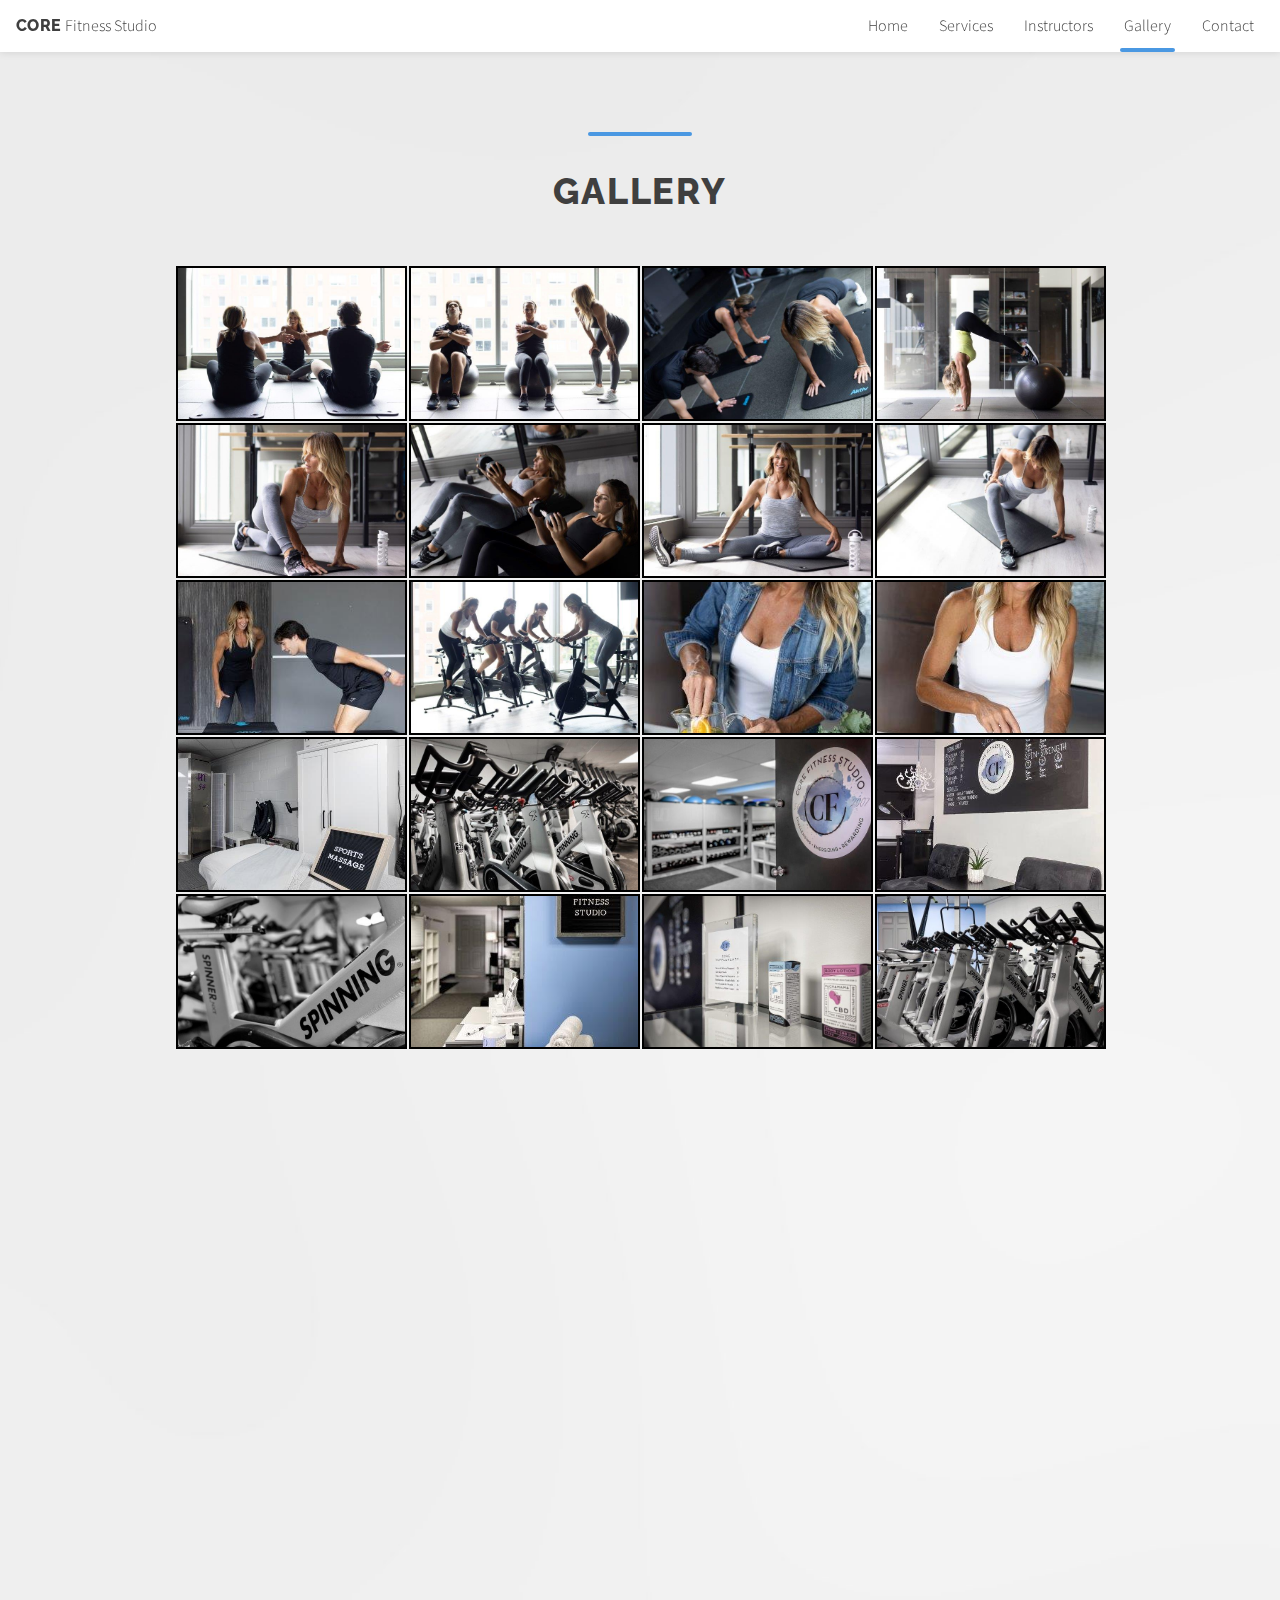
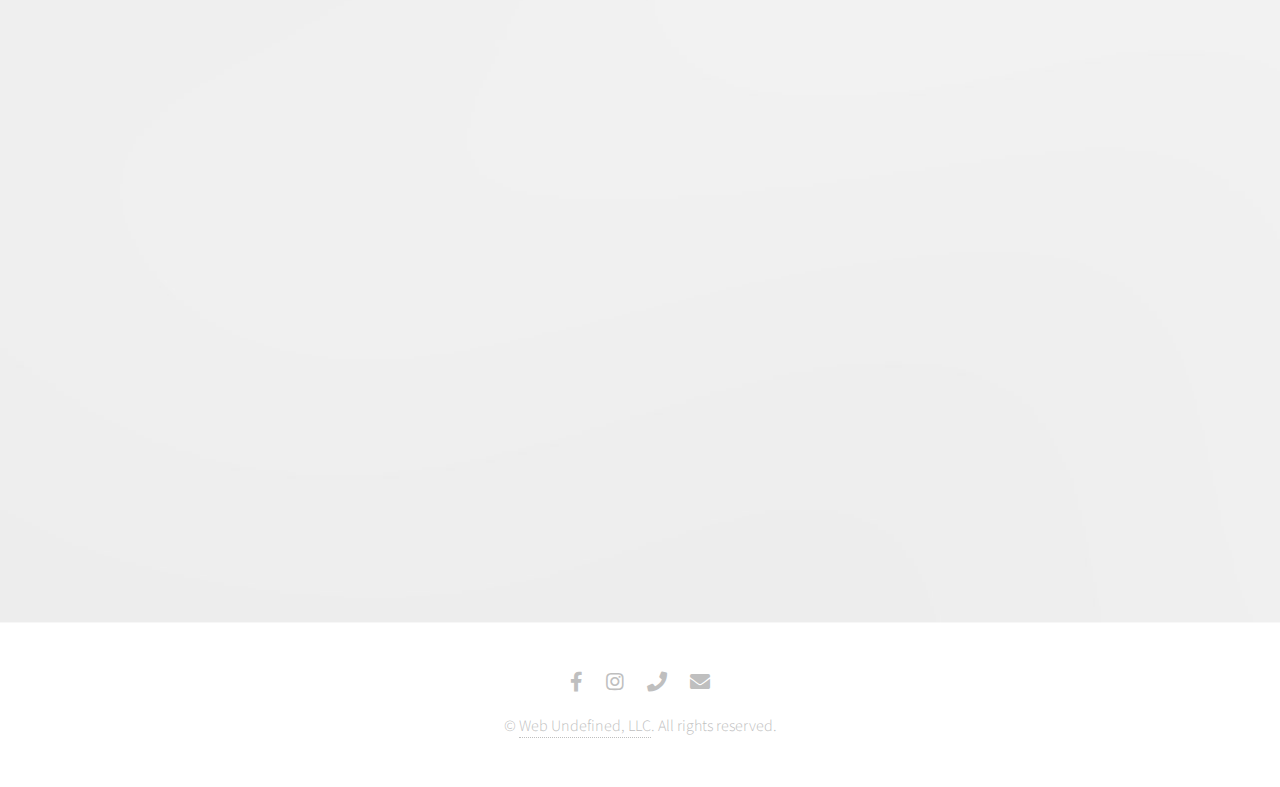
==== commit eca46816: "new photos and updates" ====
--- a/gallery.html
+++ b/gallery.html
@@ -47,6 +47,18 @@
 				<div class="container " id="gallery">
 					<div id="nanogallery2" data-nanogallery2='{
 						  "thumbnailHeight":  ' auto', "thumbnailWidth" : 'auto' }'>
+						<a href="images/personal1.jpg" data-ngThumb="images/thumbs/personal1.jpg"></a>
+						<a href="images/personal2.jpg" data-ngThumb="images/thumbs/personal2.jpg"></a>
+						<a href="images/personal3.jpg" data-ngThumb="images/thumbs/personal3.jpg"></a>
+						<a href="images/instructor.jpg" data-ngThumb="images/thumbs/instructor.jpg"></a>
+						<a href="images/instructor2.jpg" data-ngThumb="images/thumbs/instructor2.jpg"></a>
+						<a href="images/instructor3.jpg" data-ngThumb="images/thumbs/instructor3.jpg"></a>
+						<a href="images/35.jpg" data-ngThumb="images/thumbs/35.jpg"></a>
+						<a href="images/36.jpg" data-ngThumb="images/thumbs/36.jpg"></a>
+						<a href="images/37.jpg" data-ngThumb="images/thumbs/37.jpg"></a>
+						<a href="images/spinning.jpg" data-ngThumb="images/thumbs/spinning.jpg"></a>
+						<a href="images/nutrition1.jpg" data-ngThumb="images/thumbs/nutrition1.jpg"></a>
+						<a href="images/nutrition2.jpg" data-ngThumb="images/thumbs/nutrition2.jpg"></a>
 						<a href="images/massage1.jpg" data-ngThumb="images/thumbs/massage1thumb.jpg"></a>
 						<a href="images/spin1.jpg" data-ngThumb="images/thumbs/spin1thumb.jpg"></a>
 						<a href="images/pic1.jpg" data-ngThumb="images/thumbs/pic1thumb.jpg"></a>
--- a/assets/css/main.css
+++ b/assets/css/main.css
@@ -3132,6 +3132,9 @@
     ul.faces li:last-child {
         margin-bottom: 0;
     }
+    .display-none {
+        display: none;
+    }
 }
 
 /* Table */
@@ -4063,6 +4066,10 @@
     height: inherit;
     line-height: inherit;
     border-bottom: 0;
+}
+
+a:hover {
+    text-decoration: none !important;
 }
 
 #header > .logo {
@@ -4767,6 +4774,7 @@
 }
 .testimonials p {
     color: #292f33 !important;
+    margin-bottom: 1em;
 }
 .innerTest {
     max-width: 1200px;
@@ -4786,9 +4794,14 @@
     padding: 15px;
 }
 .testimonial {
+    transition: filter 0.3s;
     background: #fff;
     padding: 30px;
     border-radius: 2.5%;
+    filter: drop-shadow(0 0 0.3125rem #257cc4);
+}
+.testimonial:hover {
+    filter: drop-shadow(0 0 1.5rem #257cc4);
 }
 .name {
     font-size: 1.25em;
@@ -4814,3 +4827,27 @@
 .lessTop {
     padding-top: 5em !important;
 }
+
+.modal-body,
+.modal-title {
+    color: #292f33 !important;
+}
+.modal {
+    top: 10%;
+}
+.modal-stars {
+    color: #257cc4;
+    margin: 0;
+}
+
+#landingLogo {
+    width: 30%;
+}
+@media screen and (max-width: 600px) {
+    #landingLogo {
+        width: 50%;
+    }
+    .modal {
+        top: 7%;
+    }
+}
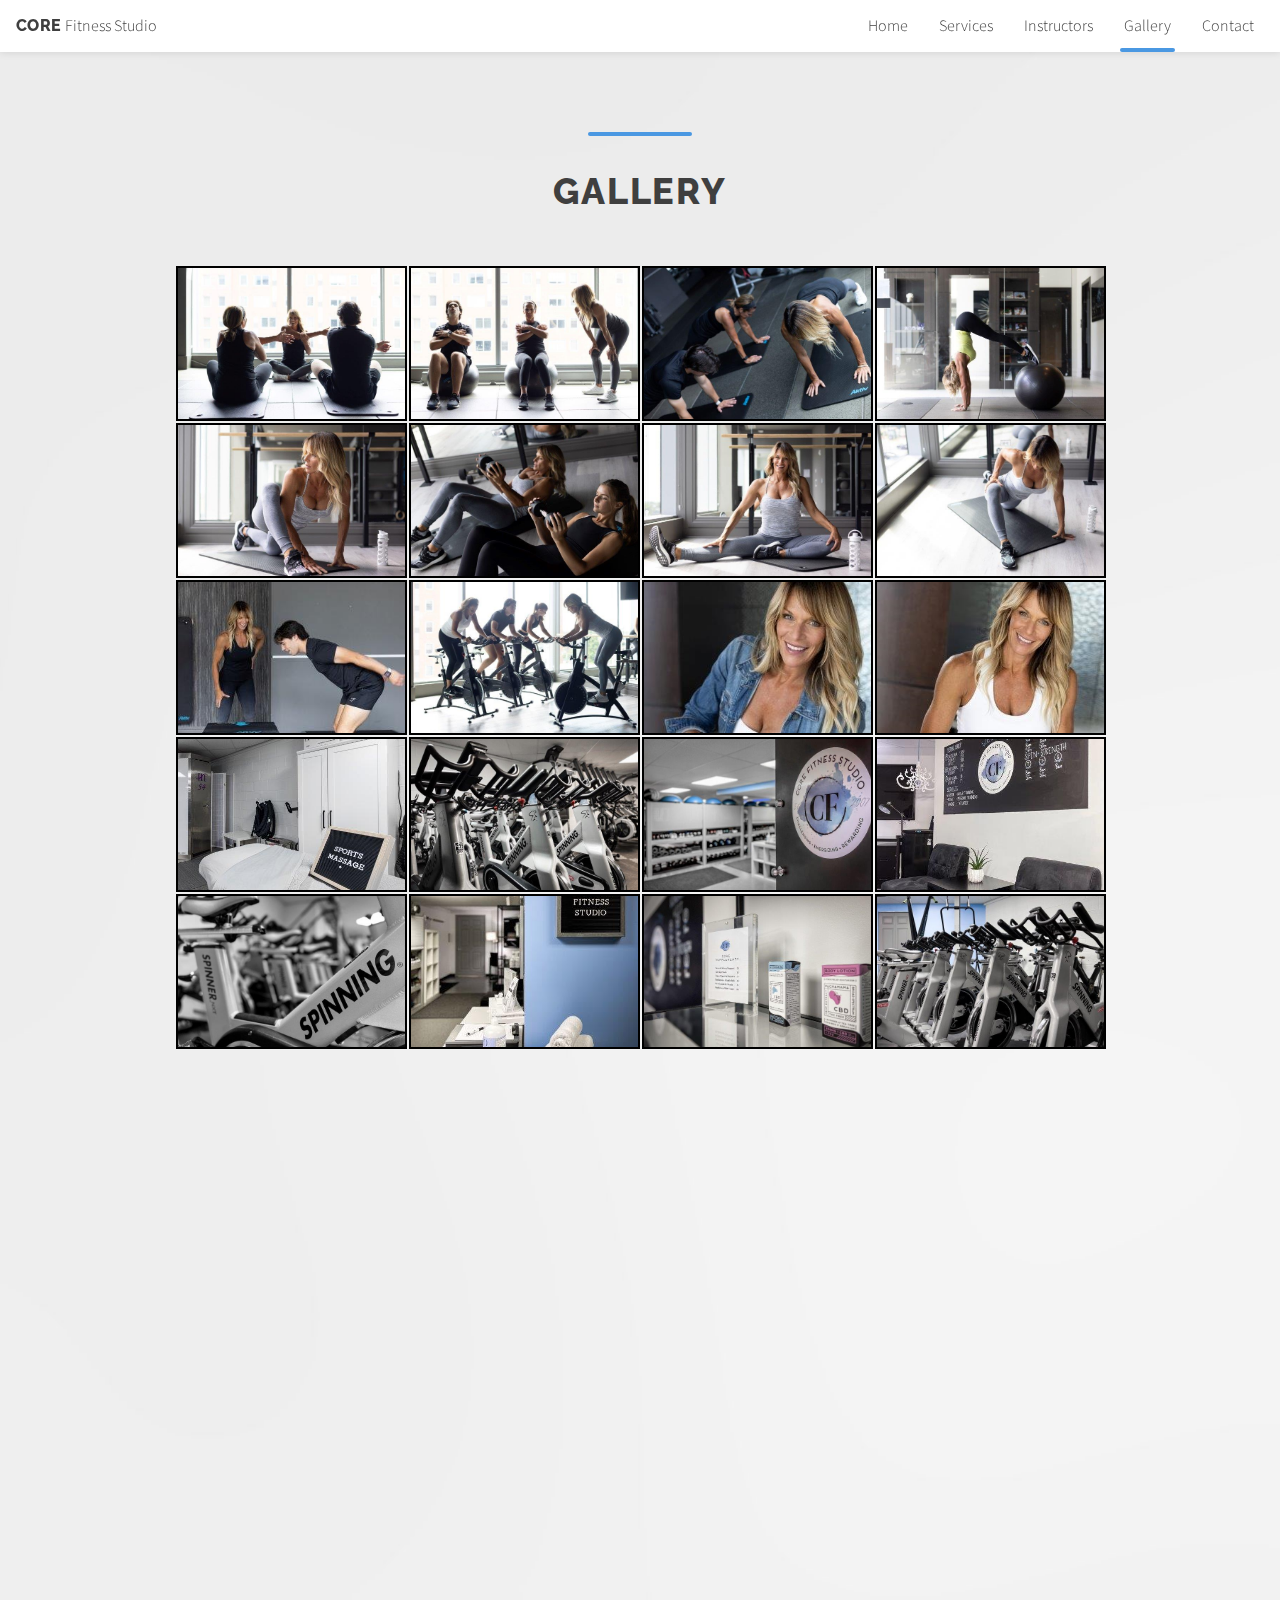
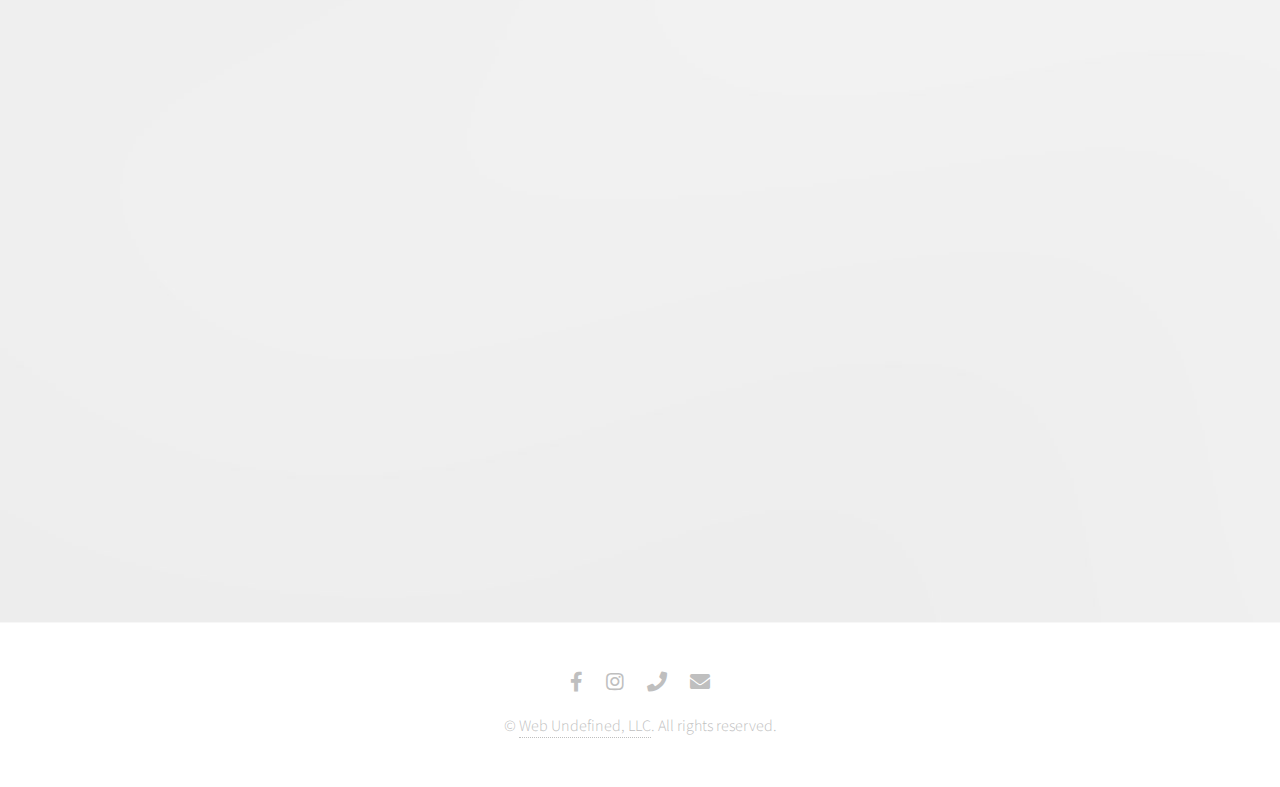
==== commit fda66085: "new changes" ====
--- a/gallery.html
+++ b/gallery.html
@@ -105,9 +105,9 @@
 		<!-- Footer -->
 		<footer id="footer">
 			<ul class="icons">
-				<li><a href="https://www.facebook.com/CoreFitnessoh-105194498382341"
-						class="icon brands alt fa-facebook-f"><span class="label">Facebook</span></a></li>
-				<li><a href="https://www.instagram.com/corefitness.oh/" class="icon brands alt fa-instagram"><span
+				<li><a href="https://www.facebook.com/april.hanna.44" class="icon brands alt fa-facebook-f"><span
+							class="label">Facebook</span></a></li>
+				<li><a href="https://www.instagram.com/aprilhanna4/" class="icon brands alt fa-instagram"><span
 							class="label">Instagram</span></a></li>
 				<li><a href="tel:3307147379"
 						onclick="ga('send', 'event', { eventCategory: 'Contact', eventAction: 'Call', eventLabel: 'Mobile Button'});"
--- a/assets/css/main.css
+++ b/assets/css/main.css
@@ -3135,6 +3135,9 @@
     .display-none {
         display: none;
     }
+    .nutrition {
+        content: url("../../images/nutrition1edit.jpg");
+    }
 }
 
 /* Table */
